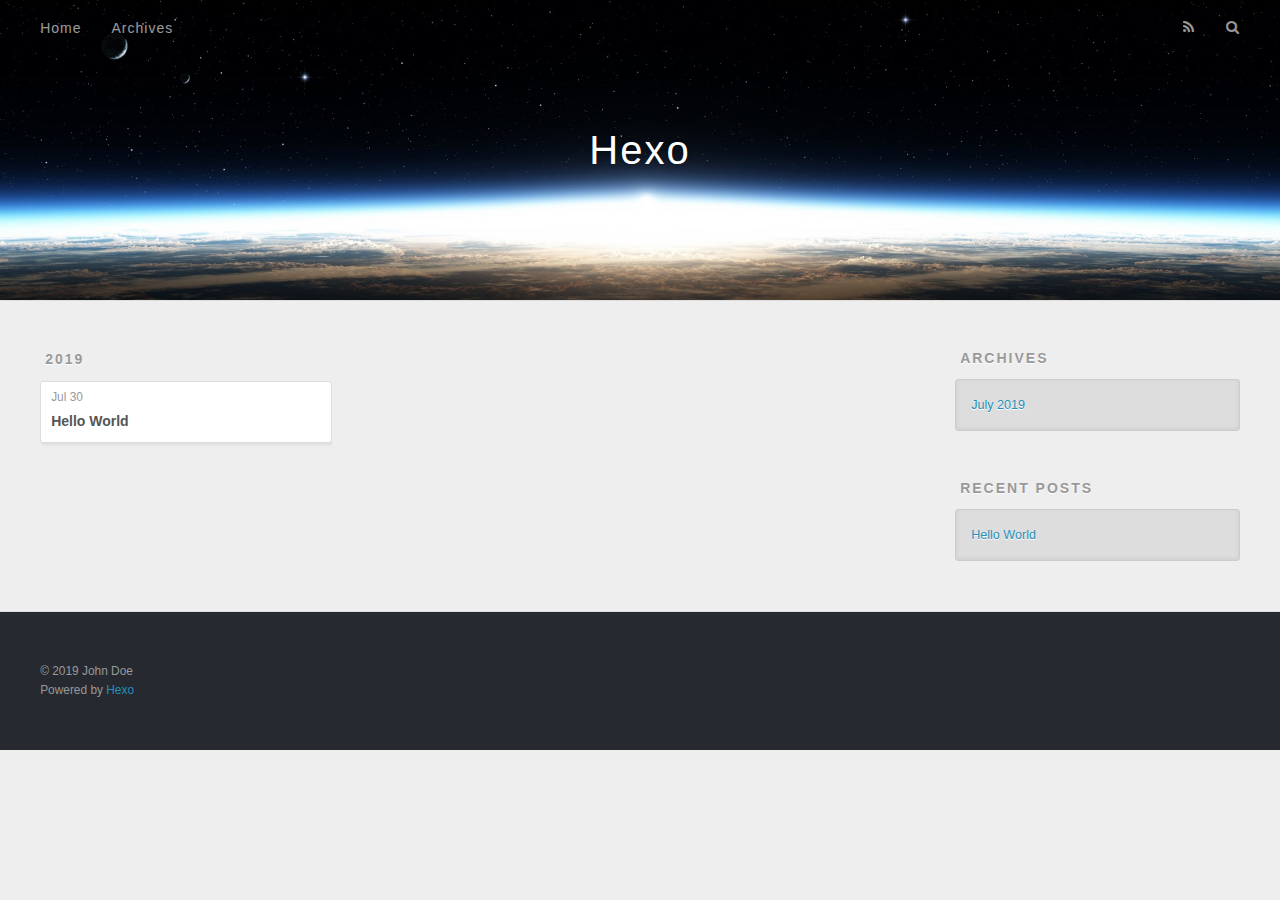
==== archives/index.html @ 925837ee "Site updated: 2019-07-30 12:01:15" ====
<!DOCTYPE html>
<html>
<head><meta name="generator" content="Hexo 3.9.0">
  <meta charset="utf-8">
  

  
  <title>Archives | Hexo</title>
  <meta name="viewport" content="width=device-width, initial-scale=1, maximum-scale=1">
  <meta property="og:type" content="website">
<meta property="og:title" content="Hexo">
<meta property="og:url" content="http://yoursite.com/archives/index.html">
<meta property="og:site_name" content="Hexo">
<meta property="og:locale" content="default">
<meta name="twitter:card" content="summary">
<meta name="twitter:title" content="Hexo">
  
    <link rel="alternate" href="/atom.xml" title="Hexo" type="application/atom+xml">
  
  
    <link rel="icon" href="/favicon.png">
  
  
    <link href="//fonts.googleapis.com/css?family=Source+Code+Pro" rel="stylesheet" type="text/css">
  
  <link rel="stylesheet" href="/css/style.css">
</head>
</html>
<body>
  <div id="container">
    <div id="wrap">
      <header id="header">
  <div id="banner"></div>
  <div id="header-outer" class="outer">
    <div id="header-title" class="inner">
      <h1 id="logo-wrap">
        <a href="/" id="logo">Hexo</a>
      </h1>
      
    </div>
    <div id="header-inner" class="inner">
      <nav id="main-nav">
        <a id="main-nav-toggle" class="nav-icon"></a>
        
          <a class="main-nav-link" href="/">Home</a>
        
          <a class="main-nav-link" href="/archives">Archives</a>
        
      </nav>
      <nav id="sub-nav">
        
          <a id="nav-rss-link" class="nav-icon" href="/atom.xml" title="RSS Feed"></a>
        
        <a id="nav-search-btn" class="nav-icon" title="Search"></a>
      </nav>
      <div id="search-form-wrap">
        <form action="//google.com/search" method="get" accept-charset="UTF-8" class="search-form"><input type="search" name="q" class="search-form-input" placeholder="Search"><button type="submit" class="search-form-submit">&#xF002;</button><input type="hidden" name="sitesearch" value="http://yoursite.com"></form>
      </div>
    </div>
  </div>
</header>
      <div class="outer">
        <section id="main">
  
  
    
    
      
      
      <section class="archives-wrap">
        <div class="archive-year-wrap">
          <a href="/archives/2019" class="archive-year">2019</a>
        </div>
        <div class="archives">
    
    <article class="archive-article archive-type-post">
  <div class="archive-article-inner">
    <header class="archive-article-header">
      <a href="/2019/07/30/hello-world/" class="archive-article-date">
  <time datetime="2019-07-30T03:27:50.106Z" itemprop="datePublished">Jul 30</time>
</a>
      
  
    <h1 itemprop="name">
      <a class="archive-article-title" href="/2019/07/30/hello-world/">Hello World</a>
    </h1>
  

    </header>
  </div>
</article>
  
  
    </div></section>
  


</section>
        
          <aside id="sidebar">
  
    

  
    

  
    
  
    
  <div class="widget-wrap">
    <h3 class="widget-title">Archives</h3>
    <div class="widget">
      <ul class="archive-list"><li class="archive-list-item"><a class="archive-list-link" href="/archives/2019/07/">July 2019</a></li></ul>
    </div>
  </div>


  
    
  <div class="widget-wrap">
    <h3 class="widget-title">Recent Posts</h3>
    <div class="widget">
      <ul>
        
          <li>
            <a href="/2019/07/30/hello-world/">Hello World</a>
          </li>
        
      </ul>
    </div>
  </div>

  
</aside>
        
      </div>
      <footer id="footer">
  
  <div class="outer">
    <div id="footer-info" class="inner">
      &copy; 2019 John Doe<br>
      Powered by <a href="http://hexo.io/" target="_blank">Hexo</a>
    </div>
  </div>
</footer>
    </div>
    <nav id="mobile-nav">
  
    <a href="/" class="mobile-nav-link">Home</a>
  
    <a href="/archives" class="mobile-nav-link">Archives</a>
  
</nav>
    

<script src="//ajax.googleapis.com/ajax/libs/jquery/2.0.3/jquery.min.js"></script>


  <link rel="stylesheet" href="/fancybox/jquery.fancybox.css">
  <script src="/fancybox/jquery.fancybox.pack.js"></script>


<script src="/js/script.js"></script>



  </div>
</body>
</html>
---- css/style.css ----
body {
  width: 100%;
}
body:before,
body:after {
  content: "";
  display: table;
}
body:after {
  clear: both;
}
html,
body,
div,
span,
applet,
object,
iframe,
h1,
h2,
h3,
h4,
h5,
h6,
p,
blockquote,
pre,
a,
abbr,
acronym,
address,
big,
cite,
code,
del,
dfn,
em,
img,
ins,
kbd,
q,
s,
samp,
small,
strike,
strong,
sub,
sup,
tt,
var,
dl,
dt,
dd,
ol,
ul,
li,
fieldset,
form,
label,
legend,
table,
caption,
tbody,
tfoot,
thead,
tr,
th,
td {
  margin: 0;
  padding: 0;
  border: 0;
  outline: 0;
  font-weight: inherit;
  font-style: inherit;
  font-family: inherit;
  font-size: 100%;
  vertical-align: baseline;
}
body {
  line-height: 1;
  color: #000;
  background: #fff;
}
ol,
ul {
  list-style: none;
}
table {
  border-collapse: separate;
  border-spacing: 0;
  vertical-align: middle;
}
caption,
th,
td {
  text-align: left;
  font-weight: normal;
  vertical-align: middle;
}
a img {
  border: none;
}
input,
button {
  margin: 0;
  padding: 0;
}
input::-moz-focus-inner,
button::-moz-focus-inner {
  border: 0;
  padding: 0;
}
@font-face {
  font-family: FontAwesome;
  font-style: normal;
  font-weight: normal;
  src: url("fonts/fontawesome-webfont.eot?v=#4.0.3");
  src: url("fonts/fontawesome-webfont.eot?#iefix&v=#4.0.3") format("embedded-opentype"), url("fonts/fontawesome-webfont.woff?v=#4.0.3") format("woff"), url("fonts/fontawesome-webfont.ttf?v=#4.0.3") format("truetype"), url("fonts/fontawesome-webfont.svg#fontawesomeregular?v=#4.0.3") format("svg");
}
html,
body,
#container {
  height: 100%;
}
body {
  background: #eee;
  font: 14px -apple-system, BlinkMacSystemFont, "Segoe UI", "Roboto", "Oxygen", "Ubuntu", "Cantarell", "Fira Sans", "Droid Sans", "Helvetica Neue", sans-serif;
  -webkit-text-size-adjust: 100%;
}
.outer {
  max-width: 1220px;
  margin: 0 auto;
  padding: 0 20px;
}
.outer:before,
.outer:after {
  content: "";
  display: table;
}
.outer:after {
  clear: both;
}
.inner {
  display: inline;
  float: left;
  width: 98.33333333333333%;
  margin: 0 0.833333333333333%;
}
.left,
.alignleft {
  float: left;
}
.right,
.alignright {
  float: right;
}
.clear {
  clear: both;
}
#container {
  position: relative;
}
.mobile-nav-on {
  overflow: hidden;
}
#wrap {
  height: 100%;
  width: 100%;
  position: absolute;
  top: 0;
  left: 0;
  -webkit-transition: 0.2s ease-out;
  -moz-transition: 0.2s ease-out;
  -ms-transition: 0.2s ease-out;
  transition: 0.2s ease-out;
  z-index: 1;
  background: #eee;
}
.mobile-nav-on #wrap {
  left: 280px;
}
@media screen and (min-width: 768px) {
  #main {
    display: inline;
    float: left;
    width: 73.33333333333333%;
    margin: 0 0.833333333333333%;
  }
}
.article-date,
.article-category-link,
.archive-year,
.widget-title {
  text-decoration: none;
  text-transform: uppercase;
  letter-spacing: 2px;
  color: #999;
  margin-bottom: 1em;
  margin-left: 5px;
  line-height: 1em;
  text-shadow: 0 1px #fff;
  font-weight: bold;
}
.article-inner,
.archive-article-inner {
  background: #fff;
  -webkit-box-shadow: 1px 2px 3px #ddd;
  box-shadow: 1px 2px 3px #ddd;
  border: 1px solid #ddd;
  border-radius: 3px;
}
.article-entry h1,
.widget h1 {
  font-size: 2em;
}
.article-entry h2,
.widget h2 {
  font-size: 1.5em;
}
.article-entry h3,
.widget h3 {
  font-size: 1.3em;
}
.article-entry h4,
.widget h4 {
  font-size: 1.2em;
}
.article-entry h5,
.widget h5 {
  font-size: 1em;
}
.article-entry h6,
.widget h6 {
  font-size: 1em;
  color: #999;
}
.article-entry hr,
.widget hr {
  border: 1px dashed #ddd;
}
.article-entry strong,
.widget strong {
  font-weight: bold;
}
.article-entry em,
.widget em,
.article-entry cite,
.widget cite {
  font-style: italic;
}
.article-entry sup,
.widget sup,
.article-entry sub,
.widget sub {
  font-size: 0.75em;
  line-height: 0;
  position: relative;
  vertical-align: baseline;
}
.article-entry sup,
.widget sup {
  top: -0.5em;
}
.article-entry sub,
.widget sub {
  bottom: -0.2em;
}
.article-entry small,
.widget small {
  font-size: 0.85em;
}
.article-entry acronym,
.widget acronym,
.article-entry abbr,
.widget abbr {
  border-bottom: 1px dotted;
}
.article-entry ul,
.widget ul,
.article-entry ol,
.widget ol,
.article-entry dl,
.widget dl {
  margin: 0 20px;
  line-height: 1.6em;
}
.article-entry ul ul,
.widget ul ul,
.article-entry ol ul,
.widget ol ul,
.article-entry ul ol,
.widget ul ol,
.article-entry ol ol,
.widget ol ol {
  margin-top: 0;
  margin-bottom: 0;
}
.article-entry ul,
.widget ul {
  list-style: disc;
}
.article-entry ol,
.widget ol {
  list-style: decimal;
}
.article-entry dt,
.widget dt {
  font-weight: bold;
}
#header {
  height: 300px;
  position: relative;
  border-bottom: 1px solid #ddd;
}
#header:before,
#header:after {
  content: "";
  position: absolute;
  left: 0;
  right: 0;
  height: 40px;
}
#header:before {
  top: 0;
  background: -webkit-linear-gradient(rgba(0,0,0,0.2), transparent);
  background: -moz-linear-gradient(rgba(0,0,0,0.2), transparent);
  background: -ms-linear-gradient(rgba(0,0,0,0.2), transparent);
  background: linear-gradient(rgba(0,0,0,0.2), transparent);
}
#header:after {
  bottom: 0;
  background: -webkit-linear-gradient(transparent, rgba(0,0,0,0.2));
  background: -moz-linear-gradient(transparent, rgba(0,0,0,0.2));
  background: -ms-linear-gradient(transparent, rgba(0,0,0,0.2));
  background: linear-gradient(transparent, rgba(0,0,0,0.2));
}
#header-outer {
  height: 100%;
  position: relative;
}
#header-inner {
  position: relative;
  overflow: hidden;
}
#banner {
  position: absolute;
  top: 0;
  left: 0;
  width: 100%;
  height: 100%;
  background: url("images/banner.jpg") center #000;
  -webkit-background-size: cover;
  -moz-background-size: cover;
  background-size: cover;
  z-index: -1;
}
#header-title {
  text-align: center;
  height: 40px;
  position: absolute;
  top: 50%;
  left: 0;
  margin-top: -20px;
}
#logo,
#subtitle {
  text-decoration: none;
  color: #fff;
  font-weight: 300;
  text-shadow: 0 1px 4px rgba(0,0,0,0.3);
}
#logo {
  font-size: 40px;
  line-height: 40px;
  letter-spacing: 2px;
}
#subtitle {
  font-size: 16px;
  line-height: 16px;
  letter-spacing: 1px;
}
#subtitle-wrap {
  margin-top: 16px;
}
#main-nav {
  float: left;
  margin-left: -15px;
}
.nav-icon,
.main-nav-link {
  float: left;
  color: #fff;
  opacity: 0.6;
  text-decoration: none;
  text-shadow: 0 1px rgba(0,0,0,0.2);
  -webkit-transition: opacity 0.2s;
  -moz-transition: opacity 0.2s;
  -ms-transition: opacity 0.2s;
  transition: opacity 0.2s;
  display: block;
  padding: 20px 15px;
}
.nav-icon:hover,
.main-nav-link:hover {
  opacity: 1;
}
.nav-icon {
  font-family: FontAwesome;
  text-align: center;
  font-size: 14px;
  width: 14px;
  height: 14px;
  padding: 20px 15px;
  position: relative;
  cursor: pointer;
}
.main-nav-link {
  font-weight: 300;
  letter-spacing: 1px;
}
@media screen and (max-width: 479px) {
  .main-nav-link {
    display: none;
  }
}
#main-nav-toggle {
  display: none;
}
#main-nav-toggle:before {
  content: "\f0c9";
}
@media screen and (max-width: 479px) {
  #main-nav-toggle {
    display: block;
  }
}
#sub-nav {
  float: right;
  margin-right: -15px;
}
#nav-rss-link:before {
  content: "\f09e";
}
#nav-search-btn:before {
  content: "\f002";
}
#search-form-wrap {
  position: absolute;
  top: 15px;
  width: 150px;
  height: 30px;
  right: -150px;
  opacity: 0;
  -webkit-transition: 0.2s ease-out;
  -moz-transition: 0.2s ease-out;
  -ms-transition: 0.2s ease-out;
  transition: 0.2s ease-out;
}
#search-form-wrap.on {
  opacity: 1;
  right: 0;
}
@media screen and (max-width: 479px) {
  #search-form-wrap {
    width: 100%;
    right: -100%;
  }
}
.search-form {
  position: absolute;
  top: 0;
  left: 0;
  right: 0;
  background: #fff;
  padding: 5px 15px;
  border-radius: 15px;
  -webkit-box-shadow: 0 0 10px rgba(0,0,0,0.3);
  box-shadow: 0 0 10px rgba(0,0,0,0.3);
}
.search-form-input {
  border: none;
  background: none;
  color: #555;
  width: 100%;
  font: 13px -apple-system, BlinkMacSystemFont, "Segoe UI", "Roboto", "Oxygen", "Ubuntu", "Cantarell", "Fira Sans", "Droid Sans", "Helvetica Neue", sans-serif;
  outline: none;
}
.search-form-input::-webkit-search-results-decoration,
.search-form-input::-webkit-search-cancel-button {
  -webkit-appearance: none;
}
.search-form-submit {
  position: absolute;
  top: 50%;
  right: 10px;
  margin-top: -7px;
  font: 13px FontAwesome;
  border: none;
  background: none;
  color: #bbb;
  cursor: pointer;
}
.search-form-submit:hover,
.search-form-submit:focus {
  color: #777;
}
.article {
  margin: 50px 0;
}
.article-inner {
  overflow: hidden;
}
.article-meta:before,
.article-meta:after {
  content: "";
  display: table;
}
.article-meta:after {
  clear: both;
}
.article-date {
  float: left;
}
.article-category {
  float: left;
  line-height: 1em;
  color: #ccc;
  text-shadow: 0 1px #fff;
  margin-left: 8px;
}
.article-category:before {
  content: "\2022";
}
.article-category-link {
  margin: 0 12px 1em;
}
.article-header {
  padding: 20px 20px 0;
}
.article-title {
  text-decoration: none;
  font-size: 2em;
  font-weight: bold;
  color: #555;
  line-height: 1.1em;
  -webkit-transition: color 0.2s;
  -moz-transition: color 0.2s;
  -ms-transition: color 0.2s;
  transition: color 0.2s;
}
a.article-title:hover {
  color: #258fb8;
}
.article-entry {
  color: #555;
  padding: 0 20px;
}
.article-entry:before,
.article-entry:after {
  content: "";
  display: table;
}
.article-entry:after {
  clear: both;
}
.article-entry p,
.article-entry table {
  line-height: 1.6em;
  margin: 1.6em 0;
}
.article-entry h1,
.article-entry h2,
.article-entry h3,
.article-entry h4,
.article-entry h5,
.article-entry h6 {
  font-weight: bold;
}
.article-entry h1,
.article-entry h2,
.article-entry h3,
.article-entry h4,
.article-entry h5,
.article-entry h6 {
  line-height: 1.1em;
  margin: 1.1em 0;
}
.article-entry a {
  color: #258fb8;
  text-decoration: none;
}
.article-entry a:hover {
  text-decoration: underline;
}
.article-entry ul,
.article-entry ol,
.article-entry dl {
  margin-top: 1.6em;
  margin-bottom: 1.6em;
}
.article-entry img,
.article-entry video {
  max-width: 100%;
  height: auto;
  display: block;
  margin: auto;
}
.article-entry iframe {
  border: none;
}
.article-entry table {
  width: 100%;
  border-collapse: collapse;
  border-spacing: 0;
}
.article-entry th {
  font-weight: bold;
  border-bottom: 3px solid #ddd;
  padding-bottom: 0.5em;
}
.article-entry td {
  border-bottom: 1px solid #ddd;
  padding: 10px 0;
}
.article-entry blockquote {
  font-family: Georgia, "Times New Roman", serif;
  font-size: 1.4em;
  margin: 1.6em 20px;
  text-align: center;
}
.article-entry blockquote footer {
  font-size: 14px;
  margin: 1.6em 0;
  font-family: -apple-system, BlinkMacSystemFont, "Segoe UI", "Roboto", "Oxygen", "Ubuntu", "Cantarell", "Fira Sans", "Droid Sans", "Helvetica Neue", sans-serif;
}
.article-entry blockquote footer cite:before {
  content: "—";
  padding: 0 0.5em;
}
.article-entry .pullquote {
  text-align: left;
  width: 45%;
  margin: 0;
}
.article-entry .pullquote.left {
  margin-left: 0.5em;
  margin-right: 1em;
}
.article-entry .pullquote.right {
  margin-right: 0.5em;
  margin-left: 1em;
}
.article-entry .caption {
  color: #999;
  display: block;
  font-size: 0.9em;
  margin-top: 0.5em;
  position: relative;
  text-align: center;
}
.article-entry .video-container {
  position: relative;
  padding-top: 56.25%;
  height: 0;
  overflow: hidden;
}
.article-entry .video-container iframe,
.article-entry .video-container object,
.article-entry .video-container embed {
  position: absolute;
  top: 0;
  left: 0;
  width: 100%;
  height: 100%;
  margin-top: 0;
}
.article-more-link a {
  display: inline-block;
  line-height: 1em;
  padding: 6px 15px;
  border-radius: 15px;
  background: #eee;
  color: #999;
  text-shadow: 0 1px #fff;
  text-decoration: none;
}
.article-more-link a:hover {
  background: #258fb8;
  color: #fff;
  text-decoration: none;
  text-shadow: 0 1px #1e7293;
}
.article-footer {
  font-size: 0.85em;
  line-height: 1.6em;
  border-top: 1px solid #ddd;
  padding-top: 1.6em;
  margin: 0 20px 20px;
}
.article-footer:before,
.article-footer:after {
  content: "";
  display: table;
}
.article-footer:after {
  clear: both;
}
.article-footer a {
  color: #999;
  text-decoration: none;
}
.article-footer a:hover {
  color: #555;
}
.article-tag-list-item {
  float: left;
  margin-right: 10px;
}
.article-tag-list-link:before {
  content: "#";
}
.article-comment-link {
  float: right;
}
.article-comment-link:before {
  content: "\f075";
  font-family: FontAwesome;
  padding-right: 8px;
}
.article-share-link {
  cursor: pointer;
  float: right;
  margin-left: 20px;
}
.article-share-link:before {
  content: "\f064";
  font-family: FontAwesome;
  padding-right: 6px;
}
#article-nav {
  position: relative;
}
#article-nav:before,
#article-nav:after {
  content: "";
  display: table;
}
#article-nav:after {
  clear: both;
}
@media screen and (min-width: 768px) {
  #article-nav {
    margin: 50px 0;
  }
  #article-nav:before {
    width: 8px;
    height: 8px;
    position: absolute;
    top: 50%;
    left: 50%;
    margin-top: -4px;
    margin-left: -4px;
    content: "";
    border-radius: 50%;
    background: #ddd;
    -webkit-box-shadow: 0 1px 2px #fff;
    box-shadow: 0 1px 2px #fff;
  }
}
.article-nav-link-wrap {
  text-decoration: none;
  text-shadow: 0 1px #fff;
  color: #999;
  -webkit-box-sizing: border-box;
  -moz-box-sizing: border-box;
  box-sizing: border-box;
  margin-top: 50px;
  text-align: center;
  display: block;
}
.article-nav-link-wrap:hover {
  color: #555;
}
@media screen and (min-width: 768px) {
  .article-nav-link-wrap {
    width: 50%;
    margin-top: 0;
  }
}
@media screen and (min-width: 768px) {
  #article-nav-newer {
    float: left;
    text-align: right;
    padding-right: 20px;
  }
}
@media screen and (min-width: 768px) {
  #article-nav-older {
    float: right;
    text-align: left;
    padding-left: 20px;
  }
}
.article-nav-caption {
  text-transform: uppercase;
  letter-spacing: 2px;
  color: #ddd;
  line-height: 1em;
  font-weight: bold;
}
#article-nav-newer .article-nav-caption {
  margin-right: -2px;
}
.article-nav-title {
  font-size: 0.85em;
  line-height: 1.6em;
  margin-top: 0.5em;
}
.article-share-box {
  position: absolute;
  display: none;
  background: #fff;
  -webkit-box-shadow: 1px 2px 10px rgba(0,0,0,0.2);
  box-shadow: 1px 2px 10px rgba(0,0,0,0.2);
  border-radius: 3px;
  margin-left: -145px;
  overflow: hidden;
  z-index: 1;
}
.article-share-box.on {
  display: block;
}
.article-share-input {
  width: 100%;
  background: none;
  -webkit-box-sizing: border-box;
  -moz-box-sizing: border-box;
  box-sizing: border-box;
  font: 14px -apple-system, BlinkMacSystemFont, "Segoe UI", "Roboto", "Oxygen", "Ubuntu", "Cantarell", "Fira Sans", "Droid Sans", "Helvetica Neue", sans-serif;
  padding: 0 15px;
  color: #555;
  outline: none;
  border: 1px solid #ddd;
  border-radius: 3px 3px 0 0;
  height: 36px;
  line-height: 36px;
}
.article-share-links {
  background: #eee;
}
.article-share-links:before,
.article-share-links:after {
  content: "";
  display: table;
}
.article-share-links:after {
  clear: both;
}
.article-share-twitter,
.article-share-facebook,
.article-share-pinterest,
.article-share-google {
  width: 50px;
  height: 36px;
  display: block;
  float: left;
  position: relative;
  color: #999;
  text-shadow: 0 1px #fff;
}
.article-share-twitter:before,
.article-share-facebook:before,
.article-share-pinterest:before,
.article-share-google:before {
  font-size: 20px;
  font-family: FontAwesome;
  width: 20px;
  height: 20px;
  position: absolute;
  top: 50%;
  left: 50%;
  margin-top: -10px;
  margin-left: -10px;
  text-align: center;
}
.article-share-twitter:hover,
.article-share-facebook:hover,
.article-share-pinterest:hover,
.article-share-google:hover {
  color: #fff;
}
.article-share-twitter:before {
  content: "\f099";
}
.article-share-twitter:hover {
  background: #00aced;
  text-shadow: 0 1px #008abe;
}
.article-share-facebook:before {
  content: "\f09a";
}
.article-share-facebook:hover {
  background: #3b5998;
  text-shadow: 0 1px #2f477a;
}
.article-share-pinterest:before {
  content: "\f0d2";
}
.article-share-pinterest:hover {
  background: #cb2027;
  text-shadow: 0 1px #a21a1f;
}
.article-share-google:before {
  content: "\f0d5";
}
.article-share-google:hover {
  background: #dd4b39;
  text-shadow: 0 1px #be3221;
}
.article-gallery {
  background: #000;
  position: relative;
}
.article-gallery-photos {
  position: relative;
  overflow: hidden;
}
.article-gallery-img {
  display: none;
  max-width: 100%;
}
.article-gallery-img:first-child {
  display: block;
}
.article-gallery-img.loaded {
  position: absolute;
  display: block;
}
.article-gallery-img img {
  display: block;
  max-width: 100%;
  margin: 0 auto;
}
#comments {
  background: #fff;
  -webkit-box-shadow: 1px 2px 3px #ddd;
  box-shadow: 1px 2px 3px #ddd;
  padding: 20px;
  border: 1px solid #ddd;
  border-radius: 3px;
  margin: 50px 0;
}
#comments a {
  color: #258fb8;
}
.archives-wrap {
  margin: 50px 0;
}
.archives:before,
.archives:after {
  content: "";
  display: table;
}
.archives:after {
  clear: both;
}
.archive-year-wrap {
  margin-bottom: 1em;
}
.archives {
  -webkit-column-gap: 10px;
  -moz-column-gap: 10px;
  column-gap: 10px;
}
@media screen and (min-width: 480px) and (max-width: 767px) {
  .archives {
    -webkit-column-count: 2;
    -moz-column-count: 2;
    column-count: 2;
  }
}
@media screen and (min-width: 768px) {
  .archives {
    -webkit-column-count: 3;
    -moz-column-count: 3;
    column-count: 3;
  }
}
.archive-article {
  -webkit-column-break-inside: avoid;
  page-break-inside: avoid;
  overflow: hidden;
  break-inside: avoid-column;
}
.archive-article-inner {
  padding: 10px;
  margin-bottom: 15px;
}
.archive-article-title {
  text-decoration: none;
  font-weight: bold;
  color: #555;
  -webkit-transition: color 0.2s;
  -moz-transition: color 0.2s;
  -ms-transition: color 0.2s;
  transition: color 0.2s;
  line-height: 1.6em;
}
.archive-article-title:hover {
  color: #258fb8;
}
.archive-article-footer {
  margin-top: 1em;
}
.archive-article-date {
  color: #999;
  text-decoration: none;
  font-size: 0.85em;
  line-height: 1em;
  margin-bottom: 0.5em;
  display: block;
}
#page-nav {
  margin: 50px auto;
  background: #fff;
  -webkit-box-shadow: 1px 2px 3px #ddd;
  box-shadow: 1px 2px 3px #ddd;
  border: 1px solid #ddd;
  border-radius: 3px;
  text-align: center;
  color: #999;
  overflow: hidden;
}
#page-nav:before,
#page-nav:after {
  content: "";
  display: table;
}
#page-nav:after {
  clear: both;
}
#page-nav a,
#page-nav span {
  padding: 10px 20px;
  line-height: 1;
  height: 2ex;
}
#page-nav a {
  color: #999;
  text-decoration: none;
}
#page-nav a:hover {
  background: #999;
  color: #fff;
}
#page-nav .prev {
  float: left;
}
#page-nav .next {
  float: right;
}
#page-nav .page-number {
  display: inline-block;
}
@media screen and (max-width: 479px) {
  #page-nav .page-number {
    display: none;
  }
}
#page-nav .current {
  color: #555;
  font-weight: bold;
}
#page-nav .space {
  color: #ddd;
}
#footer {
  background: #262a30;
  padding: 50px 0;
  border-top: 1px solid #ddd;
  color: #999;
}
#footer a {
  color: #258fb8;
  text-decoration: none;
}
#footer a:hover {
  text-decoration: underline;
}
#footer-info {
  line-height: 1.6em;
  font-size: 0.85em;
}
.article-entry pre,
.article-entry .highlight {
  background: #2d2d2d;
  margin: 0 -20px;
  padding: 15px 20px;
  border-style: solid;
  border-color: #ddd;
  border-width: 1px 0;
  overflow: auto;
  color: #ccc;
  line-height: 22.400000000000002px;
}
.article-entry .highlight .gutter pre,
.article-entry .gist .gist-file .gist-data .line-numbers {
  color: #666;
  font-size: 0.85em;
}
.article-entry pre,
.article-entry code {
  font-family: "Source Code Pro", Consolas, Monaco, Menlo, Consolas, monospace;
}
.article-entry code {
  background: #eee;
  text-shadow: 0 1px #fff;
  padding: 0 0.3em;
}
.article-entry pre code {
  background: none;
  text-shadow: none;
  padding: 0;
}
.article-entry .highlight pre {
  border: none;
  margin: 0;
  padding: 0;
}
.article-entry .highlight table {
  margin: 0;
  width: auto;
}
.article-entry .highlight td {
  border: none;
  padding: 0;
}
.article-entry .highlight figcaption {
  font-size: 0.85em;
  color: #999;
  line-height: 1em;
  margin-bottom: 1em;
}
.article-entry .highlight figcaption:before,
.article-entry .highlight figcaption:after {
  content: "";
  display: table;
}
.article-entry .highlight figcaption:after {
  clear: both;
}
.article-entry .highlight figcaption a {
  float: right;
}
.article-entry .highlight .gutter pre {
  text-align: right;
  padding-right: 20px;
}
.article-entry .highlight .line {
  height: 22.400000000000002px;
}
.article-entry .highlight .line.marked {
  background: #515151;
}
.article-entry .gist {
  margin: 0 -20px;
  border-style: solid;
  border-color: #ddd;
  border-width: 1px 0;
  background: #2d2d2d;
  padding: 15px 20px 15px 0;
}
.article-entry .gist .gist-file {
  border: none;
  font-family: "Source Code Pro", Consolas, Monaco, Menlo, Consolas, monospace;
  margin: 0;
}
.article-entry .gist .gist-file .gist-data {
  background: none;
  border: none;
}
.article-entry .gist .gist-file .gist-data .line-numbers {
  background: none;
  border: none;
  padding: 0 20px 0 0;
}
.article-entry .gist .gist-file .gist-data .line-data {
  padding: 0 !important;
}
.article-entry .gist .gist-file .highlight {
  margin: 0;
  padding: 0;
  border: none;
}
.article-entry .gist .gist-file .gist-meta {
  background: #2d2d2d;
  color: #999;
  font: 0.85em -apple-system, BlinkMacSystemFont, "Segoe UI", "Roboto", "Oxygen", "Ubuntu", "Cantarell", "Fira Sans", "Droid Sans", "Helvetica Neue", sans-serif;
  text-shadow: 0 0;
  padding: 0;
  margin-top: 1em;
  margin-left: 20px;
}
.article-entry .gist .gist-file .gist-meta a {
  color: #258fb8;
  font-weight: normal;
}
.article-entry .gist .gist-file .gist-meta a:hover {
  text-decoration: underline;
}
pre .comment,
pre .title {
  color: #999;
}
pre .variable,
pre .attribute,
pre .tag,
pre .regexp,
pre .ruby .constant,
pre .xml .tag .title,
pre .xml .pi,
pre .xml .doctype,
pre .html .doctype,
pre .css .id,
pre .css .class,
pre .css .pseudo {
  color: #f2777a;
}
pre .number,
pre .preprocessor,
pre .built_in,
pre .literal,
pre .params,
pre .constant {
  color: #f99157;
}
pre .class,
pre .ruby .class .title,
pre .css .rules .attribute {
  color: #9c9;
}
pre .string,
pre .value,
pre .inheritance,
pre .header,
pre .ruby .symbol,
pre .xml .cdata {
  color: #9c9;
}
pre .css .hexcolor {
  color: #6cc;
}
pre .function,
pre .python .decorator,
pre .python .title,
pre .ruby .function .title,
pre .ruby .title .keyword,
pre .perl .sub,
pre .javascript .title,
pre .coffeescript .title {
  color: #69c;
}
pre .keyword,
pre .javascript .function {
  color: #c9c;
}
@media screen and (max-width: 479px) {
  #mobile-nav {
    position: absolute;
    top: 0;
    left: 0;
    width: 280px;
    height: 100%;
    background: #191919;
    border-right: 1px solid #fff;
  }
}
@media screen and (max-width: 479px) {
  .mobile-nav-link {
    display: block;
    color: #999;
    text-decoration: none;
    padding: 15px 20px;
    font-weight: bold;
  }
  .mobile-nav-link:hover {
    color: #fff;
  }
}
@media screen and (min-width: 768px) {
  #sidebar {
    display: inline;
    float: left;
    width: 23.333333333333332%;
    margin: 0 0.833333333333333%;
  }
}
.widget-wrap {
  margin: 50px 0;
}
.widget {
  color: #777;
  text-shadow: 0 1px #fff;
  background: #ddd;
  -webkit-box-shadow: 0 -1px 4px #ccc inset;
  box-shadow: 0 -1px 4px #ccc inset;
  border: 1px solid #ccc;
  padding: 15px;
  border-radius: 3px;
}
.widget a {
  color: #258fb8;
  text-decoration: none;
}
.widget a:hover {
  text-decoration: underline;
}
.widget ul ul,
.widget ol ul,
.widget dl ul,
.widget ul ol,
.widget ol ol,
.widget dl ol,
.widget ul dl,
.widget ol dl,
.widget dl dl {
  margin-left: 15px;
  list-style: disc;
}
.widget {
  line-height: 1.6em;
  word-wrap: break-word;
  font-size: 0.9em;
}
.widget ul,
.widget ol {
  list-style: none;
  margin: 0;
}
.widget ul ul,
.widget ol ul,
.widget ul ol,
.widget ol ol {
  margin: 0 20px;
}
.widget ul ul,
.widget ol ul {
  list-style: disc;
}
.widget ul ol,
.widget ol ol {
  list-style: decimal;
}
.category-list-count,
.tag-list-count,
.archive-list-count {
  padding-left: 5px;
  color: #999;
  font-size: 0.85em;
}
.category-list-count:before,
.tag-list-count:before,
.archive-list-count:before {
  content: "(";
}
.category-list-count:after,
.tag-list-count:after,
.archive-list-count:after {
  content: ")";
}
.tagcloud a {
  margin-right: 5px;
  display: inline-block;
}
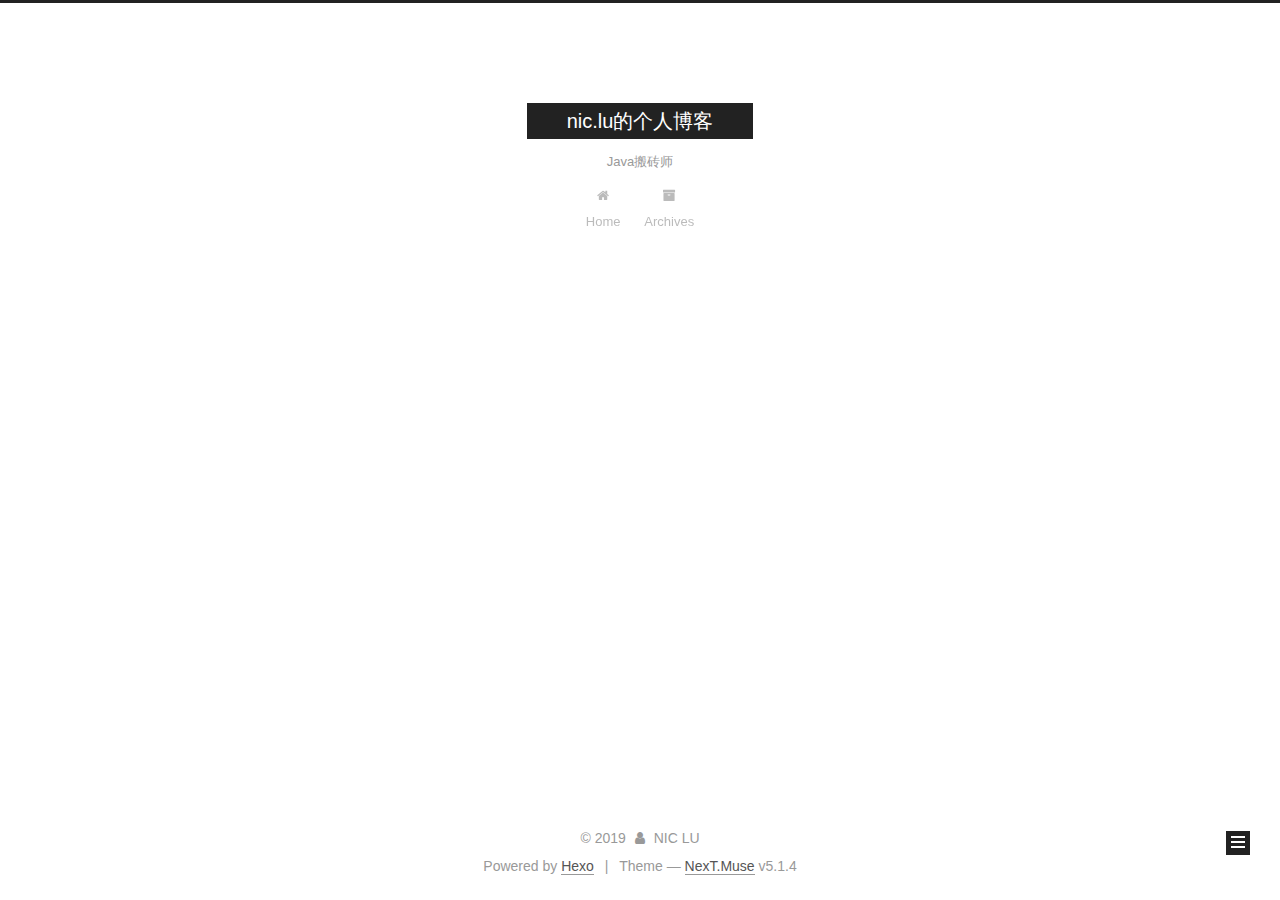
==== commit 7ae0d99f: "Site updated: 2019-07-30 12:11:55" ====
--- a/archives/index.html
+++ b/archives/index.html
@@ -1,170 +1,587 @@
 <!DOCTYPE html>
-<html>
+
+
+
+  
+
+
+<html class="theme-next muse use-motion" lang>
 <head><meta name="generator" content="Hexo 3.9.0">
-  <meta charset="utf-8">
-  
-
-  
-  <title>Archives | Hexo</title>
-  <meta name="viewport" content="width=device-width, initial-scale=1, maximum-scale=1">
-  <meta property="og:type" content="website">
-<meta property="og:title" content="Hexo">
-<meta property="og:url" content="http://yoursite.com/archives/index.html">
-<meta property="og:site_name" content="Hexo">
+  <meta charset="UTF-8">
+<meta http-equiv="X-UA-Compatible" content="IE=edge">
+<meta name="viewport" content="width=device-width, initial-scale=1, maximum-scale=1">
+<meta name="theme-color" content="#222">
+
+
+
+
+
+
+
+
+
+<meta http-equiv="Cache-Control" content="no-transform">
+<meta http-equiv="Cache-Control" content="no-siteapp">
+
+
+
+
+
+
+
+
+
+
+
+
+
+
+
+
+  
+  
+  <link href="/lib/fancybox/source/jquery.fancybox.css?v=2.1.5" rel="stylesheet" type="text/css">
+
+
+
+
+
+
+
+<link href="/lib/font-awesome/css/font-awesome.min.css?v=4.6.2" rel="stylesheet" type="text/css">
+
+<link href="/css/main.css?v=5.1.4" rel="stylesheet" type="text/css">
+
+
+  <link rel="apple-touch-icon" sizes="180x180" href="/images/apple-touch-icon-next.png?v=5.1.4">
+
+
+  <link rel="icon" type="image/png" sizes="32x32" href="/images/favicon-32x32-next.png?v=5.1.4">
+
+
+  <link rel="icon" type="image/png" sizes="16x16" href="/images/favicon-16x16-next.png?v=5.1.4">
+
+
+  <link rel="mask-icon" href="/images/logo.svg?v=5.1.4" color="#222">
+
+
+
+
+
+  <meta name="keywords" content="Hexo, NexT">
+
+
+
+
+
+
+
+
+
+
+<meta name="description" content="java">
+<meta property="og:type" content="website">
+<meta property="og:title" content="nic.lu的个人博客">
+<meta property="og:url" content="https://nic-lu.github.io/archives/index.html">
+<meta property="og:site_name" content="nic.lu的个人博客">
+<meta property="og:description" content="java">
 <meta property="og:locale" content="default">
 <meta name="twitter:card" content="summary">
-<meta name="twitter:title" content="Hexo">
-  
-    <link rel="alternate" href="/atom.xml" title="Hexo" type="application/atom+xml">
-  
-  
-    <link rel="icon" href="/favicon.png">
-  
-  
-    <link href="//fonts.googleapis.com/css?family=Source+Code+Pro" rel="stylesheet" type="text/css">
-  
-  <link rel="stylesheet" href="/css/style.css">
+<meta name="twitter:title" content="nic.lu的个人博客">
+<meta name="twitter:description" content="java">
+
+
+
+<script type="text/javascript" id="hexo.configurations">
+  var NexT = window.NexT || {};
+  var CONFIG = {
+    root: '/',
+    scheme: 'Muse',
+    version: '5.1.4',
+    sidebar: {"position":"left","display":"post","offset":12,"b2t":false,"scrollpercent":false,"onmobile":false},
+    fancybox: true,
+    tabs: true,
+    motion: {"enable":true,"async":false,"transition":{"post_block":"fadeIn","post_header":"slideDownIn","post_body":"slideDownIn","coll_header":"slideLeftIn","sidebar":"slideUpIn"}},
+    duoshuo: {
+      userId: '0',
+      author: 'Author'
+    },
+    algolia: {
+      applicationID: '',
+      apiKey: '',
+      indexName: '',
+      hits: {"per_page":10},
+      labels: {"input_placeholder":"Search for Posts","hits_empty":"We didn't find any results for the search: ${query}","hits_stats":"${hits} results found in ${time} ms"}
+    }
+  };
+</script>
+
+
+
+  <link rel="canonical" href="https://nic-lu.github.io/archives/">
+
+
+
+
+
+  <title>Archive | nic.lu的个人博客</title>
+  
+
+
+
+
+
+
+
+
 </head>
-</html>
-<body>
-  <div id="container">
-    <div id="wrap">
-      <header id="header">
-  <div id="banner"></div>
-  <div id="header-outer" class="outer">
-    <div id="header-title" class="inner">
-      <h1 id="logo-wrap">
-        <a href="/" id="logo">Hexo</a>
-      </h1>
-      
+
+<body itemscope itemtype="http://schema.org/WebPage" lang="default">
+
+  
+  
+    
+  
+
+  <div class="container sidebar-position-left page-archive">
+    <div class="headband"></div>
+
+    <header id="header" class="header" itemscope itemtype="http://schema.org/WPHeader">
+      <div class="header-inner"><div class="site-brand-wrapper">
+  <div class="site-meta ">
+    
+
+    <div class="custom-logo-site-title">
+      <a href="/" class="brand" rel="start">
+        <span class="logo-line-before"><i></i></span>
+        <span class="site-title">nic.lu的个人博客</span>
+        <span class="logo-line-after"><i></i></span>
+      </a>
     </div>
-    <div id="header-inner" class="inner">
-      <nav id="main-nav">
-        <a id="main-nav-toggle" class="nav-icon"></a>
-        
-          <a class="main-nav-link" href="/">Home</a>
-        
-          <a class="main-nav-link" href="/archives">Archives</a>
-        
-      </nav>
-      <nav id="sub-nav">
-        
-          <a id="nav-rss-link" class="nav-icon" href="/atom.xml" title="RSS Feed"></a>
-        
-        <a id="nav-search-btn" class="nav-icon" title="Search"></a>
-      </nav>
-      <div id="search-form-wrap">
-        <form action="//google.com/search" method="get" accept-charset="UTF-8" class="search-form"><input type="search" name="q" class="search-form-input" placeholder="Search"><button type="submit" class="search-form-submit">&#xF002;</button><input type="hidden" name="sitesearch" value="http://yoursite.com"></form>
+      
+        <p class="site-subtitle">Java搬砖师</p>
+      
+  </div>
+
+  <div class="site-nav-toggle">
+    <button>
+      <span class="btn-bar"></span>
+      <span class="btn-bar"></span>
+      <span class="btn-bar"></span>
+    </button>
+  </div>
+</div>
+
+<nav class="site-nav">
+  
+
+  
+    <ul id="menu" class="menu">
+      
+        
+        <li class="menu-item menu-item-home">
+          <a href="/" rel="section">
+            
+              <i class="menu-item-icon fa fa-fw fa-home"></i> <br>
+            
+            Home
+          </a>
+        </li>
+      
+        
+        <li class="menu-item menu-item-archives">
+          <a href="/archives/" rel="section">
+            
+              <i class="menu-item-icon fa fa-fw fa-archive"></i> <br>
+            
+            Archives
+          </a>
+        </li>
+      
+
+      
+    </ul>
+  
+
+  
+</nav>
+
+
+
+ </div>
+    </header>
+
+    <main id="main" class="main">
+      <div class="main-inner">
+        <div class="content-wrap">
+          <div id="content" class="content">
+            
+
+  
+  
+  
+  <div class="post-block archive">
+    <div id="posts" class="posts-collapse">
+      <span class="archive-move-on"></span>
+
+      <span class="archive-page-counter">
+        
+        
+        
+          
+        
+        Um..! 2 posts in total. Keep on posting.
+      </span>
+
+      
+
+        
+        
+        
+
+        
+          
+          <div class="collection-title">
+            <h1 class="archive-year" id="archive-year-2019">2019</h1>
+          </div>
+        
+        
+
+        
+
+  <article class="post post-type-normal" itemscope itemtype="http://schema.org/Article">
+    <header class="post-header">
+
+      <h2 class="post-title">
+        
+            <a class="post-title-link" href="/2019/07/30/helloworld/" itemprop="url">
+              
+                <span itemprop="name">helloworld</span>
+              
+            </a>
+        
+      </h2>
+
+      <div class="post-meta">
+        <time class="post-time" itemprop="dateCreated" datetime="2019-07-30T12:03:06+08:00" content="2019-07-30">
+          07-30
+        </time>
       </div>
+
+    </header>
+  </article>
+
+
+
+      
+
+        
+        
+        
+
+        
+        
+
+        
+
+  <article class="post post-type-normal" itemscope itemtype="http://schema.org/Article">
+    <header class="post-header">
+
+      <h2 class="post-title">
+        
+            <a class="post-title-link" href="/2019/07/30/hello-world/" itemprop="url">
+              
+                <span itemprop="name">Hello World</span>
+              
+            </a>
+        
+      </h2>
+
+      <div class="post-meta">
+        <time class="post-time" itemprop="dateCreated" datetime="2019-07-30T11:27:50+08:00" content="2019-07-30">
+          07-30
+        </time>
+      </div>
+
+    </header>
+  </article>
+
+
+
+      
+
     </div>
   </div>
-</header>
-      <div class="outer">
-        <section id="main">
-  
-  
-    
-    
-      
-      
-      <section class="archives-wrap">
-        <div class="archive-year-wrap">
-          <a href="/archives/2019" class="archive-year">2019</a>
+  
+  
+  
+
+  
+
+
+
+          </div>
+          
+
+
+          
+
         </div>
-        <div class="archives">
-    
-    <article class="archive-article archive-type-post">
-  <div class="archive-article-inner">
-    <header class="archive-article-header">
-      <a href="/2019/07/30/hello-world/" class="archive-article-date">
-  <time datetime="2019-07-30T03:27:50.106Z" itemprop="datePublished">Jul 30</time>
-</a>
-      
-  
-    <h1 itemprop="name">
-      <a class="archive-article-title" href="/2019/07/30/hello-world/">Hello World</a>
-    </h1>
-  
-
-    </header>
-  </div>
-</article>
-  
-  
-    </div></section>
-  
-
-
-</section>
-        
-          <aside id="sidebar">
-  
-    
-
-  
-    
-
-  
-    
-  
-    
-  <div class="widget-wrap">
-    <h3 class="widget-title">Archives</h3>
-    <div class="widget">
-      <ul class="archive-list"><li class="archive-list-item"><a class="archive-list-link" href="/archives/2019/07/">July 2019</a></li></ul>
+        
+          
+  
+  <div class="sidebar-toggle">
+    <div class="sidebar-toggle-line-wrap">
+      <span class="sidebar-toggle-line sidebar-toggle-line-first"></span>
+      <span class="sidebar-toggle-line sidebar-toggle-line-middle"></span>
+      <span class="sidebar-toggle-line sidebar-toggle-line-last"></span>
     </div>
   </div>
 
-
-  
+  <aside id="sidebar" class="sidebar">
     
-  <div class="widget-wrap">
-    <h3 class="widget-title">Recent Posts</h3>
-    <div class="widget">
-      <ul>
-        
-          <li>
-            <a href="/2019/07/30/hello-world/">Hello World</a>
-          </li>
-        
-      </ul>
+    <div class="sidebar-inner">
+
+      
+
+      
+
+      <section class="site-overview-wrap sidebar-panel sidebar-panel-active">
+        <div class="site-overview">
+          <div class="site-author motion-element" itemprop="author" itemscope itemtype="http://schema.org/Person">
+            
+              <p class="site-author-name" itemprop="name">NIC LU</p>
+              <p class="site-description motion-element" itemprop="description">java</p>
+          </div>
+
+          <nav class="site-state motion-element">
+
+            
+              <div class="site-state-item site-state-posts">
+              
+                <a href="/archives/">
+              
+                  <span class="site-state-item-count">2</span>
+                  <span class="site-state-item-name">posts</span>
+                </a>
+              </div>
+            
+
+            
+
+            
+
+          </nav>
+
+          
+
+          
+
+          
+          
+
+          
+          
+
+          
+
+        </div>
+      </section>
+
+      
+
+      
+
     </div>
+  </aside>
+
+
+        
+      </div>
+    </main>
+
+    <footer id="footer" class="footer">
+      <div class="footer-inner">
+        <div class="copyright">&copy; <span itemprop="copyrightYear">2019</span>
+  <span class="with-love">
+    <i class="fa fa-user"></i>
+  </span>
+  <span class="author" itemprop="copyrightHolder">NIC LU</span>
+
+  
+</div>
+
+
+  <div class="powered-by">Powered by <a class="theme-link" target="_blank" href="https://hexo.io">Hexo</a></div>
+
+
+
+  <span class="post-meta-divider">|</span>
+
+
+
+  <div class="theme-info">Theme &mdash; <a class="theme-link" target="_blank" href="https://github.com/iissnan/hexo-theme-next">NexT.Muse</a> v5.1.4</div>
+
+
+
+
+        
+
+
+
+
+
+
+
+        
+      </div>
+    </footer>
+
+    
+      <div class="back-to-top">
+        <i class="fa fa-arrow-up"></i>
+        
+      </div>
+    
+
+    
+
   </div>
 
   
-</aside>
-        
-      </div>
-      <footer id="footer">
-  
-  <div class="outer">
-    <div id="footer-info" class="inner">
-      &copy; 2019 John Doe<br>
-      Powered by <a href="http://hexo.io/" target="_blank">Hexo</a>
-    </div>
-  </div>
-</footer>
-    </div>
-    <nav id="mobile-nav">
-  
-    <a href="/" class="mobile-nav-link">Home</a>
-  
-    <a href="/archives" class="mobile-nav-link">Archives</a>
-  
-</nav>
-    
-
-<script src="//ajax.googleapis.com/ajax/libs/jquery/2.0.3/jquery.min.js"></script>
-
-
-  <link rel="stylesheet" href="/fancybox/jquery.fancybox.css">
-  <script src="/fancybox/jquery.fancybox.pack.js"></script>
-
-
-<script src="/js/script.js"></script>
-
-
-
-  </div>
+
+<script type="text/javascript">
+  if (Object.prototype.toString.call(window.Promise) !== '[object Function]') {
+    window.Promise = null;
+  }
+</script>
+
+
+
+
+
+
+
+
+
+  
+
+
+
+
+
+
+
+
+
+
+
+
+  
+  
+    <script type="text/javascript" src="/lib/jquery/index.js?v=2.1.3"></script>
+  
+
+  
+  
+    <script type="text/javascript" src="/lib/fastclick/lib/fastclick.min.js?v=1.0.6"></script>
+  
+
+  
+  
+    <script type="text/javascript" src="/lib/jquery_lazyload/jquery.lazyload.js?v=1.9.7"></script>
+  
+
+  
+  
+    <script type="text/javascript" src="/lib/velocity/velocity.min.js?v=1.2.1"></script>
+  
+
+  
+  
+    <script type="text/javascript" src="/lib/velocity/velocity.ui.min.js?v=1.2.1"></script>
+  
+
+  
+  
+    <script type="text/javascript" src="/lib/fancybox/source/jquery.fancybox.pack.js?v=2.1.5"></script>
+  
+
+
+  
+
+
+  <script type="text/javascript" src="/js/src/utils.js?v=5.1.4"></script>
+
+  <script type="text/javascript" src="/js/src/motion.js?v=5.1.4"></script>
+
+
+
+  
+  
+
+  
+
+  
+
+
+  <script type="text/javascript" src="/js/src/bootstrap.js?v=5.1.4"></script>
+
+
+
+  
+
+
+  
+
+
+
+
+	
+
+
+
+
+
+  
+
+
+
+
+
+  
+
+
+
+
+
+
+
+
+
+
+
+
+  
+
+
+
+
+
+  
+
+  
+
+  
+
+  
+  
+
+  
+
+  
+
+  
+
 </body>
-</html>+</html>
--- a/css/main.css
+++ b/css/main.css
@@ -0,0 +1,2662 @@
+/* normalize.css v3.0.2 | MIT License | git.io/normalize */
+html {
+  font-family: sans-serif; /* 1 */
+  -ms-text-size-adjust: 100%; /* 2 */
+  -webkit-text-size-adjust: 100%; /* 2 */
+}
+body {
+  margin: 0;
+}
+article,
+aside,
+details,
+figcaption,
+figure,
+footer,
+header,
+hgroup,
+main,
+menu,
+nav,
+section,
+summary {
+  display: block;
+}
+audio,
+canvas,
+progress,
+video {
+  display: inline-block; /* 1 */
+  vertical-align: baseline; /* 2 */
+}
+audio:not([controls]) {
+  display: none;
+  height: 0;
+}
+[hidden],
+template {
+  display: none;
+}
+a {
+  background-color: transparent;
+}
+a:active,
+a:hover {
+  outline: 0;
+}
+abbr[title] {
+  border-bottom: 1px dotted;
+}
+b,
+strong {
+  font-weight: bold;
+}
+dfn {
+  font-style: italic;
+}
+h1 {
+  font-size: 2em;
+  margin: 0.67em 0;
+}
+mark {
+  background: #ff0;
+  color: #000;
+}
+small {
+  font-size: 80%;
+}
+sub,
+sup {
+  font-size: 75%;
+  line-height: 0;
+  position: relative;
+  vertical-align: baseline;
+}
+sup {
+  top: -0.5em;
+}
+sub {
+  bottom: -0.25em;
+}
+img {
+  border: 0;
+}
+svg:not(:root) {
+  overflow: hidden;
+}
+figure {
+  margin: 1em 40px;
+}
+hr {
+  -moz-box-sizing: content-box;
+  box-sizing: content-box;
+  height: 0;
+}
+pre {
+  overflow: auto;
+}
+code,
+kbd,
+pre,
+samp {
+  font-family: monospace, monospace;
+  font-size: 1em;
+}
+button,
+input,
+optgroup,
+select,
+textarea {
+  color: inherit; /* 1 */
+  font: inherit; /* 2 */
+  margin: 0; /* 3 */
+}
+button {
+  overflow: visible;
+}
+button,
+select {
+  text-transform: none;
+}
+button,
+html input[type="button"],
+input[type="reset"],
+input[type="submit"] {
+  -webkit-appearance: button; /* 2 */
+  cursor: pointer; /* 3 */
+}
+button[disabled],
+html input[disabled] {
+  cursor: default;
+}
+button::-moz-focus-inner,
+input::-moz-focus-inner {
+  border: 0;
+  padding: 0;
+}
+input {
+  line-height: normal;
+}
+input[type="checkbox"],
+input[type="radio"] {
+  box-sizing: border-box; /* 1 */
+  padding: 0; /* 2 */
+}
+input[type="number"]::-webkit-inner-spin-button,
+input[type="number"]::-webkit-outer-spin-button {
+  height: auto;
+}
+input[type="search"] {
+  -webkit-appearance: textfield; /* 1 */
+  -moz-box-sizing: content-box;
+  -webkit-box-sizing: content-box; /* 2 */
+  box-sizing: content-box;
+}
+input[type="search"]::-webkit-search-cancel-button,
+input[type="search"]::-webkit-search-decoration {
+  -webkit-appearance: none;
+}
+fieldset {
+  border: 1px solid #c0c0c0;
+  margin: 0 2px;
+  padding: 0.35em 0.625em 0.75em;
+}
+legend {
+  border: 0; /* 1 */
+  padding: 0; /* 2 */
+}
+textarea {
+  overflow: auto;
+}
+optgroup {
+  font-weight: bold;
+}
+table {
+  border-collapse: collapse;
+  border-spacing: 0;
+}
+td,
+th {
+  padding: 0;
+}
+::selection {
+  background: #262a30;
+  color: #fff;
+}
+body {
+  position: relative;
+  font-family: 'Lato', "PingFang SC", "Microsoft YaHei", sans-serif;
+  font-size: 14px;
+  line-height: 2;
+  color: #555;
+  background: #fff;
+}
+@media (max-width: 767px) {
+  body {
+    padding-right: 0 !important;
+  }
+}
+@media (min-width: 768px) and (max-width: 991px) {
+  body {
+    padding-right: 0 !important;
+  }
+}
+@media (min-width: 1600px) {
+  body {
+    font-size: 16px;
+  }
+}
+h1,
+h2,
+h3,
+h4,
+h5,
+h6 {
+  margin: 0;
+  padding: 0;
+  font-weight: bold;
+  line-height: 1.5;
+  font-family: 'Lato', "PingFang SC", "Microsoft YaHei", sans-serif;
+}
+h2,
+h3,
+h4,
+h5,
+h6 {
+  margin: 20px 0 15px;
+}
+h1 {
+  font-size: 22px;
+}
+@media (max-width: 767px) {
+  h1 {
+    font-size: 18px;
+  }
+}
+h2 {
+  font-size: 20px;
+}
+@media (max-width: 767px) {
+  h2 {
+    font-size: 16px;
+  }
+}
+h3 {
+  font-size: 18px;
+}
+@media (max-width: 767px) {
+  h3 {
+    font-size: 14px;
+  }
+}
+h4 {
+  font-size: 16px;
+}
+@media (max-width: 767px) {
+  h4 {
+    font-size: 12px;
+  }
+}
+h5 {
+  font-size: 14px;
+}
+@media (max-width: 767px) {
+  h5 {
+    font-size: 10px;
+  }
+}
+h6 {
+  font-size: 12px;
+}
+@media (max-width: 767px) {
+  h6 {
+    font-size: 8px;
+  }
+}
+p {
+  margin: 0 0 20px 0;
+}
+a {
+  color: #555;
+  text-decoration: none;
+  outline: none;
+  border-bottom: 1px solid #999;
+  word-wrap: break-word;
+}
+a:hover {
+  color: #222;
+  border-bottom-color: #222;
+}
+blockquote {
+  margin: 0;
+  padding: 0;
+}
+img {
+  display: block;
+  margin: auto;
+  max-width: 100%;
+  height: auto;
+}
+hr {
+  margin: 40px 0;
+  height: 3px;
+  border: none;
+  background-color: #ddd;
+  background-image: repeating-linear-gradient(-45deg, #fff, #fff 4px, transparent 4px, transparent 8px);
+}
+blockquote {
+  padding: 0 15px;
+  color: #666;
+  border-left: 4px solid #ddd;
+}
+blockquote cite::before {
+  content: "-";
+  padding: 0 5px;
+}
+dt {
+  font-weight: 700;
+}
+dd {
+  margin: 0;
+  padding: 0;
+}
+kbd {
+  border: 1px solid #ccc;
+  border-radius: 0.2em;
+  box-shadow: 0.1em 0.1em 0.2em rgba(0,0,0,0.1);
+  background-color: #f9f9f9;
+  font-family: inherit;
+  background-image: -webkit-linear-gradient(top, #eee, #fff, #eee);
+  padding: 0.1em 0.3em;
+  white-space: nowrap;
+}
+.text-left {
+  text-align: left;
+}
+.text-center {
+  text-align: center;
+}
+.text-right {
+  text-align: right;
+}
+.text-justify {
+  text-align: justify;
+}
+.text-nowrap {
+  white-space: nowrap;
+}
+.text-lowercase {
+  text-transform: lowercase;
+}
+.text-uppercase {
+  text-transform: uppercase;
+}
+.text-capitalize {
+  text-transform: capitalize;
+}
+.center-block {
+  display: block;
+  margin-left: auto;
+  margin-right: auto;
+}
+.clearfix:before,
+.clearfix:after {
+  content: " ";
+  display: table;
+}
+.clearfix:after {
+  clear: both;
+}
+.pullquote {
+  width: 45%;
+}
+.pullquote.left {
+  float: left;
+  margin-left: 5px;
+  margin-right: 10px;
+}
+.pullquote.right {
+  float: right;
+  margin-left: 10px;
+  margin-right: 5px;
+}
+.affix.affix.affix {
+  position: fixed;
+}
+.translation {
+  margin-top: -20px;
+  font-size: 14px;
+  color: #999;
+}
+.scrollbar-measure {
+  width: 100px;
+  height: 100px;
+  overflow: scroll;
+  position: absolute;
+  top: -9999px;
+}
+.use-motion .motion-element {
+  opacity: 0;
+}
+table {
+  margin: 20px 0;
+  width: 100%;
+  border-collapse: collapse;
+  border-spacing: 0;
+  border: 1px solid #ddd;
+  font-size: 14px;
+  table-layout: fixed;
+  word-wrap: break-all;
+}
+table>tbody>tr:nth-of-type(odd) {
+  background-color: #f9f9f9;
+}
+table>tbody>tr:hover {
+  background-color: #f5f5f5;
+}
+caption,
+th,
+td {
+  padding: 8px;
+  text-align: left;
+  vertical-align: middle;
+  font-weight: normal;
+}
+th,
+td {
+  border-bottom: 3px solid #ddd;
+  border-right: 1px solid #eee;
+}
+th {
+  padding-bottom: 10px;
+  font-weight: 700;
+}
+td {
+  border-bottom-width: 1px;
+}
+html,
+body {
+  height: 100%;
+}
+.container {
+  position: relative;
+  min-height: 100%;
+}
+.header-inner {
+  margin: 0 auto;
+  padding: 100px 0 70px;
+  width: 700px;
+}
+@media (min-width: 1600px) {
+  .container .header-inner {
+    width: 900px;
+  }
+}
+.main {
+  padding-bottom: 150px;
+}
+.main-inner {
+  margin: 0 auto;
+  width: 700px;
+}
+@media (min-width: 1600px) {
+  .container .main-inner {
+    width: 900px;
+  }
+}
+.footer {
+  position: absolute;
+  left: 0;
+  bottom: 0;
+  width: 100%;
+  min-height: 50px;
+}
+.footer-inner {
+  box-sizing: border-box;
+  margin: 20px auto;
+  width: 700px;
+}
+@media (min-width: 1600px) {
+  .container .footer-inner {
+    width: 900px;
+  }
+}
+pre,
+.highlight {
+  overflow: auto;
+  margin: 20px 0;
+  padding: 0;
+  font-size: 13px;
+  color: #4d4d4c;
+  background: #f7f7f7;
+  line-height: 1.6;
+}
+pre,
+code {
+  font-family: consolas, Menlo, "PingFang SC", "Microsoft YaHei", monospace;
+}
+code {
+  padding: 2px 4px;
+  word-wrap: break-word;
+  color: #555;
+  background: #eee;
+  border-radius: 3px;
+  font-size: 13px;
+}
+pre {
+  padding: 10px;
+}
+pre code {
+  padding: 0;
+  color: #4d4d4c;
+  background: none;
+  text-shadow: none;
+}
+.highlight {
+  border-radius: 1px;
+}
+.highlight pre {
+  border: none;
+  margin: 0;
+  padding: 10px 0;
+}
+.highlight table {
+  margin: 0;
+  width: auto;
+  border: none;
+}
+.highlight td {
+  border: none;
+  padding: 0;
+}
+.highlight figcaption {
+  font-size: 1em;
+  color: #4d4d4c;
+  line-height: 1em;
+  margin-bottom: 1em;
+}
+.highlight figcaption:before,
+.highlight figcaption:after {
+  content: " ";
+  display: table;
+}
+.highlight figcaption:after {
+  clear: both;
+}
+.highlight figcaption a {
+  float: right;
+  color: #4d4d4c;
+}
+.highlight figcaption a:hover {
+  border-bottom-color: #4d4d4c;
+}
+.highlight .gutter pre {
+  padding-left: 10px;
+  padding-right: 10px;
+  color: #869194;
+  text-align: right;
+  background-color: #eff2f3;
+}
+.highlight .code pre {
+  width: 100%;
+  padding-left: 10px;
+  padding-right: 10px;
+  background-color: #f7f7f7;
+}
+.highlight .line {
+  height: 20px;
+}
+.gutter {
+  -webkit-user-select: none;
+  -moz-user-select: none;
+  -ms-user-select: none;
+  user-select: none;
+}
+.gist table {
+  width: auto;
+}
+.gist table td {
+  border: none;
+}
+pre .deletion {
+  background: #fdd;
+}
+pre .addition {
+  background: #dfd;
+}
+pre .meta {
+  color: #8959a8;
+}
+pre .comment {
+  color: #8e908c;
+}
+pre .variable,
+pre .attribute,
+pre .tag,
+pre .regexp,
+pre .ruby .constant,
+pre .xml .tag .title,
+pre .xml .pi,
+pre .xml .doctype,
+pre .html .doctype,
+pre .css .id,
+pre .css .class,
+pre .css .pseudo {
+  color: #c82829;
+}
+pre .number,
+pre .preprocessor,
+pre .built_in,
+pre .literal,
+pre .params,
+pre .constant,
+pre .command {
+  color: #f5871f;
+}
+pre .ruby .class .title,
+pre .css .rules .attribute,
+pre .string,
+pre .value,
+pre .inheritance,
+pre .header,
+pre .ruby .symbol,
+pre .xml .cdata,
+pre .special,
+pre .number,
+pre .formula {
+  color: #718c00;
+}
+pre .title,
+pre .css .hexcolor {
+  color: #3e999f;
+}
+pre .function,
+pre .python .decorator,
+pre .python .title,
+pre .ruby .function .title,
+pre .ruby .title .keyword,
+pre .perl .sub,
+pre .javascript .title,
+pre .coffeescript .title {
+  color: #4271ae;
+}
+pre .keyword,
+pre .javascript .function {
+  color: #8959a8;
+}
+.full-image.full-image.full-image.full-image {
+  border: none;
+  max-width: 100%;
+  width: auto;
+  margin: 20px auto 25px;
+}
+@media (min-width: 992px) {
+  .full-image.full-image.full-image.full-image {
+    max-width: none;
+    width: 110%;
+    margin: 25px -5%;
+  }
+}
+.blockquote-center,
+.page-home .post-type-quote blockquote,
+.page-post-detail .post-type-quote blockquote {
+  position: relative;
+  margin: 40px 0;
+  padding: 0;
+  border-left: none;
+  text-align: center;
+}
+.blockquote-center::before,
+.page-home .post-type-quote blockquote::before,
+.page-post-detail .post-type-quote blockquote::before,
+.blockquote-center::after,
+.page-home .post-type-quote blockquote::after,
+.page-post-detail .post-type-quote blockquote::after {
+  position: absolute;
+  content: ' ';
+  display: block;
+  width: 100%;
+  height: 24px;
+  opacity: 0.2;
+  background-repeat: no-repeat;
+  background-position: 0 -6px;
+  background-size: 22px 22px;
+}
+.blockquote-center::before,
+.page-home .post-type-quote blockquote::before,
+.page-post-detail .post-type-quote blockquote::before {
+  top: -20px;
+  background-image: url("../images/quote-l.svg");
+  border-top: 1px solid #ccc;
+}
+.blockquote-center::after,
+.page-home .post-type-quote blockquote::after,
+.page-post-detail .post-type-quote blockquote::after {
+  bottom: -20px;
+  background-image: url("../images/quote-r.svg");
+  border-bottom: 1px solid #ccc;
+  background-position: 100% 8px;
+}
+.blockquote-center p,
+.page-home .post-type-quote blockquote p,
+.page-post-detail .post-type-quote blockquote p,
+.blockquote-center div,
+.page-home .post-type-quote blockquote div,
+.page-post-detail .post-type-quote blockquote div {
+  text-align: center;
+}
+.post .post-body .group-picture img {
+  box-sizing: border-box;
+  padding: 0 3px;
+  border: none;
+}
+.post .group-picture-row {
+  overflow: hidden;
+  margin-top: 6px;
+}
+.post .group-picture-row:first-child {
+  margin-top: 0;
+}
+.post .group-picture-column {
+  float: left;
+}
+.page-post-detail .post-body .group-picture-column {
+  float: none;
+  margin-top: 10px;
+  width: auto !important;
+}
+.page-post-detail .post-body .group-picture-column img {
+  margin: 0 auto;
+}
+.page-archive .group-picture-container {
+  overflow: hidden;
+}
+.page-archive .group-picture-row {
+  float: left;
+}
+.page-archive .group-picture-row:first-child {
+  margin-top: 6px;
+}
+.page-archive .group-picture-column {
+  max-width: 150px;
+  max-height: 150px;
+}
+.post-body .note {
+  position: relative;
+  padding: 15px;
+  margin-bottom: 20px;
+  border: 1px solid #eee;
+  border-left-width: 5px;
+  border-radius: 3px;
+}
+.post-body .note h2,
+.post-body .note h3,
+.post-body .note h4,
+.post-body .note h5,
+.post-body .note h6 {
+  margin-top: 0;
+  margin-bottom: 0;
+  border-bottom: initial;
+  padding-top: 0 !important;
+}
+.post-body .note p:first-child,
+.post-body .note ul:first-child,
+.post-body .note ol:first-child,
+.post-body .note table:first-child,
+.post-body .note pre:first-child,
+.post-body .note blockquote:first-child {
+  margin-top: 0;
+}
+.post-body .note p:last-child,
+.post-body .note ul:last-child,
+.post-body .note ol:last-child,
+.post-body .note table:last-child,
+.post-body .note pre:last-child,
+.post-body .note blockquote:last-child {
+  margin-bottom: 0;
+}
+.post-body .note.default {
+  border-left-color: #777;
+}
+.post-body .note.default h2,
+.post-body .note.default h3,
+.post-body .note.default h4,
+.post-body .note.default h5,
+.post-body .note.default h6 {
+  color: #777;
+}
+.post-body .note.primary {
+  border-left-color: #6f42c1;
+}
+.post-body .note.primary h2,
+.post-body .note.primary h3,
+.post-body .note.primary h4,
+.post-body .note.primary h5,
+.post-body .note.primary h6 {
+  color: #6f42c1;
+}
+.post-body .note.info {
+  border-left-color: #428bca;
+}
+.post-body .note.info h2,
+.post-body .note.info h3,
+.post-body .note.info h4,
+.post-body .note.info h5,
+.post-body .note.info h6 {
+  color: #428bca;
+}
+.post-body .note.success {
+  border-left-color: #5cb85c;
+}
+.post-body .note.success h2,
+.post-body .note.success h3,
+.post-body .note.success h4,
+.post-body .note.success h5,
+.post-body .note.success h6 {
+  color: #5cb85c;
+}
+.post-body .note.warning {
+  border-left-color: #f0ad4e;
+}
+.post-body .note.warning h2,
+.post-body .note.warning h3,
+.post-body .note.warning h4,
+.post-body .note.warning h5,
+.post-body .note.warning h6 {
+  color: #f0ad4e;
+}
+.post-body .note.danger {
+  border-left-color: #d9534f;
+}
+.post-body .note.danger h2,
+.post-body .note.danger h3,
+.post-body .note.danger h4,
+.post-body .note.danger h5,
+.post-body .note.danger h6 {
+  color: #d9534f;
+}
+.post-body .label {
+  display: inline;
+  padding: 0 2px;
+  white-space: nowrap;
+}
+.post-body .label.default {
+  background-color: #f0f0f0;
+}
+.post-body .label.primary {
+  background-color: #efe6f7;
+}
+.post-body .label.info {
+  background-color: #e5f2f8;
+}
+.post-body .label.success {
+  background-color: #e7f4e9;
+}
+.post-body .label.warning {
+  background-color: #fcf6e1;
+}
+.post-body .label.danger {
+  background-color: #fae8eb;
+}
+.post-body .tabs {
+  position: relative;
+  display: block;
+  margin-bottom: 20px;
+  padding-top: 10px;
+}
+.post-body .tabs ul.nav-tabs {
+  margin: 0;
+  padding: 0;
+  display: flex;
+  margin-bottom: -1px;
+}
+@media (max-width: 413px) {
+  .post-body .tabs ul.nav-tabs {
+    display: block;
+    margin-bottom: 5px;
+  }
+}
+.post-body .tabs ul.nav-tabs li.tab {
+  list-style-type: none !important;
+  margin: 0 0.25em 0 0;
+  border-top: 3px solid transparent;
+  border-left: 1px solid transparent;
+  border-right: 1px solid transparent;
+}
+@media (max-width: 413px) {
+  .post-body .tabs ul.nav-tabs li.tab {
+    margin: initial;
+    border-top: 1px solid transparent;
+    border-left: 3px solid transparent;
+    border-right: 1px solid transparent;
+    border-bottom: 1px solid transparent;
+  }
+}
+.post-body .tabs ul.nav-tabs li.tab a {
+  outline: 0;
+  border-bottom: initial;
+  display: block;
+  line-height: 1.8em;
+  padding: 0.25em 0.75em;
+  transition-duration: 0.2s;
+  transition-timing-function: ease-out;
+  transition-delay: 0s;
+}
+.post-body .tabs ul.nav-tabs li.tab a i {
+  width: 1.285714285714286em;
+}
+.post-body .tabs ul.nav-tabs li.tab.active {
+  border-top: 3px solid #fc6423;
+  border-left: 1px solid #ddd;
+  border-right: 1px solid #ddd;
+  background-color: #fff;
+}
+@media (max-width: 413px) {
+  .post-body .tabs ul.nav-tabs li.tab.active {
+    border-top: 1px solid #ddd;
+    border-left: 3px solid #fc6423;
+    border-right: 1px solid #ddd;
+    border-bottom: 1px solid #ddd;
+  }
+}
+.post-body .tabs ul.nav-tabs li.tab.active a {
+  cursor: default;
+  color: #555;
+}
+.post-body .tabs .tab-content {
+  background-color: #fff;
+}
+.post-body .tabs .tab-content .tab-pane {
+  border: 1px solid #ddd;
+  padding: 20px 20px 0 20px;
+}
+.post-body .tabs .tab-content .tab-pane:not(.active) {
+  display: none !important;
+}
+.post-body .tabs .tab-content .tab-pane.active {
+  display: block !important;
+}
+.btn {
+  display: inline-block;
+  padding: 0 20px;
+  font-size: 14px;
+  color: #fff;
+  background: #222;
+  border: 2px solid #222;
+  text-decoration: none;
+  border-radius: 0;
+  transition-property: background-color;
+  transition-duration: 0.2s;
+  transition-timing-function: ease-in-out;
+  transition-delay: 0s;
+  line-height: 2;
+}
+.btn:hover {
+  border-color: #222;
+  color: #222;
+  background: #fff;
+}
+.btn +.btn {
+  margin: 0 0 8px 8px;
+}
+.btn .fa-fw {
+  width: 1.285714285714286em;
+  text-align: left;
+}
+.btn-bar {
+  display: block;
+  width: 22px;
+  height: 2px;
+  background: #555;
+  border-radius: 1px;
+}
+.btn-bar+.btn-bar {
+  margin-top: 4px;
+}
+.pagination {
+  margin: 120px 0 40px;
+  text-align: center;
+  border-top: 1px solid #eee;
+}
+.page-number-basic,
+.pagination .prev,
+.pagination .next,
+.pagination .page-number,
+.pagination .space {
+  display: inline-block;
+  position: relative;
+  top: -1px;
+  margin: 0 10px;
+  padding: 0 11px;
+}
+@media (max-width: 767px) {
+  .page-number-basic,
+  .pagination .prev,
+  .pagination .next,
+  .pagination .page-number,
+  .pagination .space {
+    margin: 0 5px;
+  }
+}
+.pagination .prev,
+.pagination .next,
+.pagination .page-number {
+  border-bottom: 0;
+  border-top: 1px solid #eee;
+  transition-property: border-color;
+  transition-duration: 0.2s;
+  transition-timing-function: ease-in-out;
+  transition-delay: 0s;
+}
+.pagination .prev:hover,
+.pagination .next:hover,
+.pagination .page-number:hover {
+  border-top-color: #222;
+}
+.pagination .space {
+  padding: 0;
+  margin: 0;
+}
+.pagination .prev {
+  margin-left: 0;
+}
+.pagination .next {
+  margin-right: 0;
+}
+.pagination .page-number.current {
+  color: #fff;
+  background: #ccc;
+  border-top-color: #ccc;
+}
+@media (max-width: 767px) {
+  .pagination {
+    border-top: none;
+  }
+  .pagination .prev,
+  .pagination .next,
+  .pagination .page-number {
+    margin-bottom: 10px;
+    border-top: 0;
+    border-bottom: 1px solid #eee;
+    padding: 0 10px;
+  }
+  .pagination .prev:hover,
+  .pagination .next:hover,
+  .pagination .page-number:hover {
+    border-bottom-color: #222;
+  }
+}
+.comments {
+  margin: 60px 20px 0;
+}
+.tag-cloud {
+  text-align: center;
+}
+.tag-cloud a {
+  display: inline-block;
+  margin: 10px;
+}
+.back-to-top {
+  box-sizing: border-box;
+  position: fixed;
+  bottom: -100px;
+  right: 30px;
+  z-index: 1050;
+  padding: 0 6px;
+  width: 24px;
+  background: #222;
+  font-size: 12px;
+  opacity: 1;
+  color: #fff;
+  cursor: pointer;
+  text-align: center;
+  -webkit-transform: translateZ(0);
+  transition-property: bottom;
+  transition-duration: 0.2s;
+  transition-timing-function: ease-in-out;
+  transition-delay: 0s;
+}
+@media (min-width: 768px) and (max-width: 991px) {
+  .back-to-top {
+    display: none !important;
+  }
+}
+@media (max-width: 767px) {
+  .back-to-top {
+    display: none !important;
+  }
+}
+.back-to-top.back-to-top-on {
+  bottom: 19px;
+}
+.header {
+  background: transparent;
+}
+.header-inner {
+  position: relative;
+}
+.headband {
+  height: 3px;
+  background: #222;
+}
+.site-meta {
+  margin: 0;
+  text-align: center;
+}
+@media (max-width: 767px) {
+  .site-meta {
+    text-align: center;
+  }
+}
+.brand {
+  position: relative;
+  display: inline-block;
+  padding: 0 40px;
+  color: #fff;
+  background: #222;
+  border-bottom: none;
+}
+.brand:hover {
+  color: #fff;
+}
+.logo {
+  display: inline-block;
+  margin-right: 5px;
+  line-height: 36px;
+  vertical-align: top;
+}
+.site-title {
+  display: inline-block;
+  vertical-align: top;
+  line-height: 36px;
+  font-size: 20px;
+  font-weight: normal;
+  font-family: 'Lato', "PingFang SC", "Microsoft YaHei", sans-serif;
+}
+.site-subtitle {
+  margin-top: 10px;
+  font-size: 13px;
+  color: #999;
+}
+.use-motion .brand {
+  opacity: 0;
+}
+.use-motion .logo,
+.use-motion .site-title,
+.use-motion .site-subtitle {
+  opacity: 0;
+  position: relative;
+  top: -10px;
+}
+.site-nav-toggle {
+  display: none;
+  position: absolute;
+  top: 10px;
+  left: 10px;
+}
+@media (max-width: 767px) {
+  .site-nav-toggle {
+    display: block;
+  }
+}
+.site-nav-toggle button {
+  margin-top: 2px;
+  padding: 9px 10px;
+  background: transparent;
+  border: none;
+}
+@media (max-width: 767px) {
+  .site-nav {
+    display: none;
+    margin: 0 -10px;
+    padding: 0 10px;
+    clear: both;
+    border-top: 1px solid #ddd;
+  }
+}
+@media (min-width: 768px) and (max-width: 991px) {
+  .site-nav {
+    display: block !important;
+  }
+}
+@media (min-width: 992px) {
+  .site-nav {
+    display: block !important;
+  }
+}
+.menu {
+  margin-top: 20px;
+  padding-left: 0;
+  text-align: center;
+}
+.menu .menu-item {
+  display: inline-block;
+  margin: 0 10px;
+  list-style: none;
+}
+@media screen and (max-width: 767px) {
+  .menu .menu-item {
+    margin-top: 10px;
+  }
+}
+.menu .menu-item a {
+  display: block;
+  font-size: 13px;
+  line-height: inherit;
+  border-bottom: 1px solid transparent;
+  transition-property: border-color;
+  transition-duration: 0.2s;
+  transition-timing-function: ease-in-out;
+  transition-delay: 0s;
+}
+.menu .menu-item a:hover {
+  border-bottom-color: #222;
+}
+.menu .menu-item .fa {
+  margin-right: 5px;
+}
+.use-motion .menu-item {
+  opacity: 0;
+}
+.post-body {
+  font-family: 'Lato', "PingFang SC", "Microsoft YaHei", sans-serif;
+}
+@media (max-width: 767px) {
+  .post-body {
+    word-break: break-word;
+  }
+}
+.post-body .fancybox img {
+  display: block !important;
+  margin: 0 auto;
+  cursor: pointer;
+  cursor: zoom-in;
+  cursor: -webkit-zoom-in;
+}
+.post-body .image-caption,
+.post-body .figure .caption {
+  margin: -20px auto 15px;
+  text-align: center;
+  font-size: 14px;
+  color: #999;
+  font-weight: bold;
+  line-height: 1;
+}
+.post-sticky-flag {
+  display: inline-block;
+  font-size: 16px;
+  -ms-transform: rotate(30deg);
+  -webkit-transform: rotate(30deg);
+  -moz-transform: rotate(30deg);
+  -ms-transform: rotate(30deg);
+  -o-transform: rotate(30deg);
+  transform: rotate(30deg);
+}
+.use-motion .post-block,
+.use-motion .pagination,
+.use-motion .comments {
+  opacity: 0;
+}
+.use-motion .post-header {
+  opacity: 0;
+}
+.use-motion .post-body {
+  opacity: 0;
+}
+.use-motion .collection-title {
+  opacity: 0;
+}
+.posts-expand {
+  padding-top: 40px;
+}
+@media (max-width: 767px) {
+  .posts-expand {
+    margin: 0 20px;
+  }
+  .post-body pre .gutter pre {
+    padding-right: 10px;
+  }
+  .post-body .highlight {
+    margin-left: 0px;
+    margin-right: 0px;
+    padding: 0;
+  }
+  .post-body .highlight .gutter pre {
+    padding-right: 10px;
+  }
+}
+@media (min-width: 992px) {
+  .posts-expand .post-body {
+    text-align: justify;
+  }
+}
+.posts-expand .post-body h2,
+.posts-expand .post-body h3,
+.posts-expand .post-body h4,
+.posts-expand .post-body h5,
+.posts-expand .post-body h6 {
+  padding-top: 10px;
+}
+.posts-expand .post-body h2 .header-anchor,
+.posts-expand .post-body h3 .header-anchor,
+.posts-expand .post-body h4 .header-anchor,
+.posts-expand .post-body h5 .header-anchor,
+.posts-expand .post-body h6 .header-anchor {
+  float: right;
+  margin-left: 10px;
+  color: #ccc;
+  border-bottom-style: none;
+  visibility: hidden;
+}
+.posts-expand .post-body h2 .header-anchor:hover,
+.posts-expand .post-body h3 .header-anchor:hover,
+.posts-expand .post-body h4 .header-anchor:hover,
+.posts-expand .post-body h5 .header-anchor:hover,
+.posts-expand .post-body h6 .header-anchor:hover {
+  color: inherit;
+}
+.posts-expand .post-body h2:hover .header-anchor,
+.posts-expand .post-body h3:hover .header-anchor,
+.posts-expand .post-body h4:hover .header-anchor,
+.posts-expand .post-body h5:hover .header-anchor,
+.posts-expand .post-body h6:hover .header-anchor {
+  visibility: visible;
+}
+.posts-expand .post-body ul li {
+  list-style: circle;
+}
+.posts-expand .post-body img {
+  box-sizing: border-box;
+  margin: auto;
+  padding: 3px;
+  border: 1px solid #ddd;
+}
+.posts-expand .post-body .fancybox img {
+  margin: 0 auto 25px;
+}
+@media (max-width: 767px) {
+  .posts-collapse {
+    margin: 0 20px;
+  }
+  .posts-collapse .post-title,
+  .posts-collapse .post-meta {
+    display: block;
+    width: auto;
+    text-align: left;
+  }
+}
+.posts-collapse {
+  position: relative;
+  z-index: 1010;
+  margin-left: 55px;
+}
+.posts-collapse::after {
+  content: " ";
+  position: absolute;
+  top: 20px;
+  left: 0;
+  margin-left: -2px;
+  width: 4px;
+  height: 100%;
+  background: #f5f5f5;
+  z-index: -1;
+}
+@media (max-width: 767px) {
+  .posts-collapse {
+    margin: 0 20px;
+  }
+}
+.posts-collapse .collection-title {
+  position: relative;
+  margin: 60px 0;
+}
+.posts-collapse .collection-title h1,
+.posts-collapse .collection-title h2 {
+  margin-left: 20px;
+}
+.posts-collapse .collection-title small {
+  color: #bbb;
+  margin-left: 5px;
+}
+.posts-collapse .collection-title::before {
+  content: " ";
+  position: absolute;
+  left: 0;
+  top: 50%;
+  margin-left: -4px;
+  margin-top: -4px;
+  width: 8px;
+  height: 8px;
+  background: #bbb;
+  border-radius: 50%;
+}
+.posts-collapse .post {
+  margin: 30px 0;
+}
+.posts-collapse .post-header {
+  position: relative;
+  transition-duration: 0.2s;
+  transition-timing-function: ease-in-out;
+  transition-delay: 0s;
+  transition-property: border;
+  border-bottom: 1px dashed #ccc;
+}
+.posts-collapse .post-header::before {
+  content: " ";
+  position: absolute;
+  left: 0;
+  top: 12px;
+  width: 6px;
+  height: 6px;
+  margin-left: -4px;
+  background: #bbb;
+  border-radius: 50%;
+  border: 1px solid #fff;
+  transition-duration: 0.2s;
+  transition-timing-function: ease-in-out;
+  transition-delay: 0s;
+  transition-property: background;
+}
+.posts-collapse .post-header:hover {
+  border-bottom-color: #666;
+}
+.posts-collapse .post-header:hover::before {
+  background: #222;
+}
+.posts-collapse .post-meta {
+  position: absolute;
+  font-size: 12px;
+  left: 20px;
+  top: 5px;
+}
+.posts-collapse .post-comments-count {
+  display: none;
+}
+.posts-collapse .post-title {
+  margin-left: 60px;
+  font-size: 16px;
+  font-weight: normal;
+  line-height: inherit;
+}
+.posts-collapse .post-title::after {
+  margin-left: 3px;
+  opacity: 0.6;
+}
+.posts-collapse .post-title a {
+  color: #666;
+  border-bottom: none;
+}
+.page-home .post-type-quote .post-header,
+.page-post-detail .post-type-quote .post-header,
+.page-home .post-type-quote .post-tags,
+.page-post-detail .post-type-quote .post-tags {
+  display: none;
+}
+.posts-expand .post-title {
+  text-align: center;
+  word-break: break-word;
+  font-weight: 400;
+}
+.posts-expand .post-title-link {
+  display: inline-block;
+  position: relative;
+  color: #555;
+  border-bottom: none;
+  line-height: 1.2;
+  vertical-align: top;
+}
+.posts-expand .post-title-link::before {
+  content: "";
+  position: absolute;
+  width: 100%;
+  height: 2px;
+  bottom: 0;
+  left: 0;
+  background-color: #000;
+  visibility: hidden;
+  -webkit-transform: scaleX(0);
+  -moz-transform: scaleX(0);
+  -ms-transform: scaleX(0);
+  -o-transform: scaleX(0);
+  transform: scaleX(0);
+  transition-duration: 0.2s;
+  transition-timing-function: ease-in-out;
+  transition-delay: 0s;
+}
+.posts-expand .post-title-link:hover::before {
+  visibility: visible;
+  -webkit-transform: scaleX(1);
+  -moz-transform: scaleX(1);
+  -ms-transform: scaleX(1);
+  -o-transform: scaleX(1);
+  transform: scaleX(1);
+}
+.posts-expand .post-title-link .fa {
+  font-size: 16px;
+}
+.posts-expand .post-meta {
+  margin: 3px 0 60px 0;
+  color: #999;
+  font-family: 'Lato', "PingFang SC", "Microsoft YaHei", sans-serif;
+  font-size: 12px;
+  text-align: center;
+}
+.posts-expand .post-meta .post-category-list {
+  display: inline-block;
+  margin: 0;
+  padding: 3px;
+}
+.posts-expand .post-meta .post-category-list-link {
+  color: #999;
+}
+.posts-expand .post-meta .post-description {
+  font-size: 14px;
+  margin-top: 2px;
+}
+.post-meta-divider {
+  margin: 0 0.5em;
+}
+.post-meta-item-icon {
+  margin-right: 3px;
+}
+@media (min-width: 768px) and (max-width: 991px) {
+  .post-meta-item-icon {
+    display: inline-block;
+  }
+}
+@media (max-width: 767px) {
+  .post-meta-item-icon {
+    display: inline-block;
+  }
+}
+@media (min-width: 768px) and (max-width: 991px) {
+  .post-meta-item-text {
+    display: none;
+  }
+}
+@media (max-width: 767px) {
+  .post-meta-item-text {
+    display: none;
+  }
+}
+@media (max-width: 767px) {
+  .posts-expand .post-comments-count {
+    display: none;
+  }
+}
+.post-button {
+  margin-top: 40px;
+}
+.posts-expand .post-tags {
+  margin-top: 40px;
+  text-align: center;
+}
+.posts-expand .post-tags a {
+  display: inline-block;
+  margin-right: 10px;
+  font-size: 13px;
+}
+.post-nav {
+  display: table;
+  margin-top: 15px;
+  width: 100%;
+  border-top: 1px solid #eee;
+}
+.post-nav-divider {
+  display: table-cell;
+  width: 10%;
+}
+.post-nav-item {
+  display: table-cell;
+  padding: 10px 0 0 0;
+  width: 45%;
+  vertical-align: top;
+}
+.post-nav-item a {
+  position: relative;
+  display: block;
+  line-height: 25px;
+  font-size: 14px;
+  color: #555;
+  border-bottom: none;
+}
+.post-nav-item a:hover {
+  color: #222;
+  border-bottom: none;
+}
+.post-nav-item a:active {
+  top: 2px;
+}
+.post-nav-item .fa {
+  position: absolute;
+  top: 8px;
+  left: 0;
+  font-size: 12px;
+}
+.post-nav-next a {
+  padding-left: 15px;
+}
+.post-nav-prev {
+  text-align: right;
+}
+.post-nav-prev a {
+  padding-right: 15px;
+}
+.post-nav-prev .fa {
+  right: 0;
+  left: auto;
+}
+.posts-expand .post-eof {
+  display: block;
+  margin: 80px auto 60px;
+  width: 8%;
+  height: 1px;
+  background: #ccc;
+  text-align: center;
+}
+.post:last-child .post-eof.post-eof.post-eof {
+  display: none;
+}
+.post-gallery {
+  display: table;
+  table-layout: fixed;
+  width: 100%;
+  border-collapse: separate;
+}
+.post-gallery-row {
+  display: table-row;
+}
+.post-gallery .post-gallery-img {
+  display: table-cell;
+  text-align: center;
+  vertical-align: middle;
+  border: none;
+}
+.post-gallery .post-gallery-img img {
+  max-width: 100%;
+  max-height: 100%;
+  border: none;
+}
+.fancybox-close,
+.fancybox-close:hover {
+  border: none;
+}
+.rtl.post-body p,
+.rtl.post-body a,
+.rtl.post-body h1,
+.rtl.post-body h2,
+.rtl.post-body h3,
+.rtl.post-body h4,
+.rtl.post-body h5,
+.rtl.post-body h6,
+.rtl.post-body li,
+.rtl.post-body ul,
+.rtl.post-body ol {
+  direction: rtl;
+  font-family: UKIJ Ekran;
+}
+.rtl.post-title {
+  font-family: UKIJ Ekran;
+}
+.sidebar {
+  position: fixed;
+  right: 0;
+  top: 0;
+  bottom: 0;
+  width: 0;
+  z-index: 1040;
+  box-shadow: inset 0 2px 6px #000;
+  background: #222;
+  -webkit-transform: translateZ(0);
+}
+.sidebar a {
+  color: #999;
+  border-bottom-color: #555;
+}
+.sidebar a:hover {
+  color: #eee;
+}
+@media (min-width: 768px) and (max-width: 991px) {
+  .sidebar {
+    display: none !important;
+  }
+}
+@media (max-width: 767px) {
+  .sidebar {
+    display: none !important;
+  }
+}
+.sidebar-inner {
+  position: relative;
+  padding: 20px 10px;
+  color: #999;
+  text-align: center;
+}
+.site-overview-wrap {
+  overflow: hidden;
+}
+.site-overview {
+  overflow-y: auto;
+  overflow-x: hidden;
+}
+.sidebar-toggle {
+  position: fixed;
+  right: 30px;
+  bottom: 45px;
+  width: 14px;
+  height: 14px;
+  padding: 5px;
+  background: #222;
+  line-height: 0;
+  z-index: 1050;
+  cursor: pointer;
+  -webkit-transform: translateZ(0);
+}
+@media (min-width: 768px) and (max-width: 991px) {
+  .sidebar-toggle {
+    display: none !important;
+  }
+}
+@media (max-width: 767px) {
+  .sidebar-toggle {
+    display: none !important;
+  }
+}
+.sidebar-toggle-line {
+  position: relative;
+  display: inline-block;
+  vertical-align: top;
+  height: 2px;
+  width: 100%;
+  background: #fff;
+  margin-top: 3px;
+}
+.sidebar-toggle-line:first-child {
+  margin-top: 0;
+}
+.site-author-image {
+  display: block;
+  margin: 0 auto;
+  padding: 2px;
+  max-width: 96px;
+  height: auto;
+  border: 2px solid #333;
+}
+.site-author-name {
+  margin: 5px 0 0;
+  text-align: center;
+  color: #f5f5f5;
+  font-weight: normal;
+}
+.site-description {
+  margin-top: 5px;
+  text-align: center;
+  font-size: 14px;
+  color: #999;
+}
+.site-state {
+  overflow: hidden;
+  line-height: 1.4;
+  white-space: nowrap;
+  text-align: center;
+}
+.site-state-item {
+  display: inline-block;
+  padding: 0 15px;
+  border-left: 1px solid #333;
+}
+.site-state-item:first-child {
+  border-left: none;
+}
+.site-state-item a {
+  border-bottom: none;
+}
+.site-state-item-count {
+  display: block;
+  text-align: center;
+  color: inherit;
+  font-weight: 600;
+  font-size: 18px;
+}
+.site-state-item-name {
+  font-size: 13px;
+  color: inherit;
+}
+.feed-link {
+  margin-top: 20px;
+}
+.feed-link a {
+  display: inline-block;
+  padding: 0 15px;
+  color: #fc6423;
+  border: 1px solid #fc6423;
+  border-radius: 4px;
+}
+.feed-link a i {
+  color: #fc6423;
+  font-size: 14px;
+}
+.feed-link a:hover {
+  color: #fff;
+  background: #fc6423;
+}
+.feed-link a:hover i {
+  color: #fff;
+}
+.links-of-author {
+  margin-top: 20px;
+}
+.links-of-author a {
+  display: inline-block;
+  vertical-align: middle;
+  margin-right: 10px;
+  margin-bottom: 10px;
+  border-bottom-color: #555;
+  font-size: 13px;
+}
+.links-of-author a:before {
+  display: inline-block;
+  vertical-align: middle;
+  margin-right: 3px;
+  content: " ";
+  width: 4px;
+  height: 4px;
+  border-radius: 50%;
+  background: #f6ff53;
+}
+.links-of-blogroll {
+  font-size: 13px;
+}
+.links-of-blogroll-title {
+  margin-top: 20px;
+  font-size: 14px;
+  font-weight: 600;
+}
+.links-of-blogroll-list {
+  margin: 0;
+  padding: 0;
+  list-style: none;
+}
+.links-of-blogroll-item {
+  padding: 2px 10px;
+}
+.links-of-blogroll-item a {
+  max-width: 280px;
+  box-sizing: border-box;
+  display: inline-block;
+  overflow: hidden;
+  white-space: nowrap;
+  text-overflow: ellipsis;
+}
+.sidebar-nav {
+  margin: 0 0 20px;
+  padding-left: 0;
+}
+.sidebar-nav li {
+  display: inline-block;
+  cursor: pointer;
+  border-bottom: 1px solid transparent;
+  font-size: 14px;
+  color: #555;
+}
+.sidebar-nav li:hover {
+  color: #f5f5f5;
+}
+.page-post-detail .sidebar-nav-toc {
+  padding: 0 5px;
+}
+.page-post-detail .sidebar-nav-overview {
+  margin-left: 10px;
+}
+.sidebar-nav .sidebar-nav-active {
+  color: #87daff;
+  border-bottom-color: #87daff;
+}
+.sidebar-nav .sidebar-nav-active:hover {
+  color: #87daff;
+}
+.sidebar-panel {
+  display: none;
+}
+.sidebar-panel-active {
+  display: block;
+}
+.post-toc-empty {
+  font-size: 14px;
+  color: #666;
+}
+.post-toc-wrap {
+  overflow: hidden;
+}
+.post-toc {
+  overflow: auto;
+}
+.post-toc ol {
+  margin: 0;
+  padding: 0 2px 5px 10px;
+  text-align: left;
+  list-style: none;
+  font-size: 14px;
+}
+.post-toc ol > ol {
+  padding-left: 0;
+}
+.post-toc ol a {
+  transition-duration: 0.2s;
+  transition-timing-function: ease-in-out;
+  transition-delay: 0s;
+  transition-property: all;
+  color: #999;
+  border-bottom-color: #555;
+}
+.post-toc ol a:hover {
+  color: #ccc;
+  border-bottom-color: #ccc;
+}
+.post-toc .nav-item {
+  overflow: hidden;
+  text-overflow: ellipsis;
+  text-align: justify;
+  white-space: nowrap;
+  line-height: 1.8;
+}
+.post-toc .nav .nav-child {
+  display: none;
+}
+.post-toc .nav .active > .nav-child {
+  display: block;
+}
+.post-toc .nav .active-current > .nav-child {
+  display: block;
+}
+.post-toc .nav .active-current > .nav-child > .nav-item {
+  display: block;
+}
+.post-toc .nav .active > a {
+  color: #87daff;
+  border-bottom-color: #87daff;
+}
+.post-toc .nav .active-current > a {
+  color: #87daff;
+}
+.post-toc .nav .active-current > a:hover {
+  color: #87daff;
+}
+.footer {
+  font-size: 14px;
+  color: #999;
+}
+.footer img {
+  border: none;
+}
+.footer-inner {
+  text-align: center;
+}
+.with-love {
+  display: inline-block;
+  margin: 0 5px;
+}
+.powered-by,
+.theme-info {
+  display: inline-block;
+}
+.cc-license {
+  margin-top: 10px;
+  text-align: center;
+}
+.cc-license .cc-opacity {
+  opacity: 0.7;
+  border-bottom: none;
+}
+.cc-license .cc-opacity:hover {
+  opacity: 0.9;
+}
+.cc-license img {
+  display: inline-block;
+}
+.theme-next #ds-thread #ds-reset {
+  color: #555;
+}
+.theme-next #ds-thread #ds-reset .ds-replybox {
+  margin-bottom: 30px;
+}
+.theme-next #ds-thread #ds-reset .ds-replybox .ds-avatar,
+.theme-next #ds-reset .ds-avatar img {
+  box-shadow: none;
+}
+.theme-next #ds-thread #ds-reset .ds-textarea-wrapper {
+  border-color: #c7d4e1;
+  background: none;
+  border-top-right-radius: 3px;
+  border-top-left-radius: 3px;
+}
+.theme-next #ds-thread #ds-reset .ds-textarea-wrapper textarea {
+  height: 60px;
+}
+.theme-next #ds-reset .ds-rounded-top {
+  border-radius: 0;
+}
+.theme-next #ds-thread #ds-reset .ds-post-toolbar {
+  box-sizing: border-box;
+  border: 1px solid #c7d4e1;
+  background: #f6f8fa;
+}
+.theme-next #ds-thread #ds-reset .ds-post-options {
+  height: 40px;
+  border: none;
+  background: none;
+}
+.theme-next #ds-thread #ds-reset .ds-toolbar-buttons {
+  top: 11px;
+}
+.theme-next #ds-thread #ds-reset .ds-sync {
+  top: 5px;
+}
+.theme-next #ds-thread #ds-reset .ds-post-button {
+  top: 4px;
+  right: 5px;
+  width: 90px;
+  height: 30px;
+  border: 1px solid #c5ced7;
+  border-radius: 3px;
+  background-image: linear-gradient(#fbfbfc, #f5f7f9);
+  color: #60676d;
+}
+.theme-next #ds-thread #ds-reset .ds-post-button:hover {
+  background-position: 0 -30px;
+  color: #60676d;
+}
+.theme-next #ds-thread #ds-reset .ds-comments-info {
+  padding: 10px 0;
+}
+.theme-next #ds-thread #ds-reset .ds-sort {
+  display: none;
+}
+.theme-next #ds-thread #ds-reset li.ds-tab a.ds-current {
+  border: none;
+  background: #f6f8fa;
+  color: #60676d;
+}
+.theme-next #ds-thread #ds-reset li.ds-tab a.ds-current:hover {
+  background-color: #e9f0f7;
+  color: #60676d;
+}
+.theme-next #ds-thread #ds-reset li.ds-tab a {
+  border-radius: 2px;
+  padding: 5px;
+}
+.theme-next #ds-thread #ds-reset .ds-login-buttons p {
+  color: #999;
+  line-height: 36px;
+}
+.theme-next #ds-thread #ds-reset .ds-login-buttons .ds-service-list li {
+  height: 28px;
+}
+.theme-next #ds-thread #ds-reset .ds-service-list a {
+  background: none;
+  padding: 5px;
+  border: 1px solid;
+  border-radius: 3px;
+  text-align: center;
+}
+.theme-next #ds-thread #ds-reset .ds-service-list a:hover {
+  color: #fff;
+  background: #666;
+}
+.theme-next #ds-thread #ds-reset .ds-service-list .ds-weibo {
+  color: #fc9b00;
+  border-color: #fc9b00;
+}
+.theme-next #ds-thread #ds-reset .ds-service-list .ds-weibo:hover {
+  background: #fc9b00;
+}
+.theme-next #ds-thread #ds-reset .ds-service-list .ds-qq {
+  color: #60a3ec;
+  border-color: #60a3ec;
+}
+.theme-next #ds-thread #ds-reset .ds-service-list .ds-qq:hover {
+  background: #60a3ec;
+}
+.theme-next #ds-thread #ds-reset .ds-service-list .ds-renren {
+  color: #2e7ac4;
+  border-color: #2e7ac4;
+}
+.theme-next #ds-thread #ds-reset .ds-service-list .ds-renren:hover {
+  background: #2e7ac4;
+}
+.theme-next #ds-thread #ds-reset .ds-service-list .ds-douban {
+  color: #37994c;
+  border-color: #37994c;
+}
+.theme-next #ds-thread #ds-reset .ds-service-list .ds-douban:hover {
+  background: #37994c;
+}
+.theme-next #ds-thread #ds-reset .ds-service-list .ds-kaixin {
+  color: #fef20d;
+  border-color: #fef20d;
+}
+.theme-next #ds-thread #ds-reset .ds-service-list .ds-kaixin:hover {
+  background: #fef20d;
+}
+.theme-next #ds-thread #ds-reset .ds-service-list .ds-netease {
+  color: #f00;
+  border-color: #f00;
+}
+.theme-next #ds-thread #ds-reset .ds-service-list .ds-netease:hover {
+  background: #f00;
+}
+.theme-next #ds-thread #ds-reset .ds-service-list .ds-sohu {
+  color: #ffcb05;
+  border-color: #ffcb05;
+}
+.theme-next #ds-thread #ds-reset .ds-service-list .ds-sohu:hover {
+  background: #ffcb05;
+}
+.theme-next #ds-thread #ds-reset .ds-service-list .ds-baidu {
+  color: #2831e0;
+  border-color: #2831e0;
+}
+.theme-next #ds-thread #ds-reset .ds-service-list .ds-baidu:hover {
+  background: #2831e0;
+}
+.theme-next #ds-thread #ds-reset .ds-service-list .ds-google {
+  color: #166bec;
+  border-color: #166bec;
+}
+.theme-next #ds-thread #ds-reset .ds-service-list .ds-google:hover {
+  background: #166bec;
+}
+.theme-next #ds-thread #ds-reset .ds-service-list .ds-weixin {
+  color: #00ce0d;
+  border-color: #00ce0d;
+}
+.theme-next #ds-thread #ds-reset .ds-service-list .ds-weixin:hover {
+  background: #00ce0d;
+}
+.theme-next #ds-thread #ds-reset .ds-service-list .ds-more-services {
+  border: none;
+}
+.theme-next #ds-thread #ds-reset .ds-service-list .ds-more-services:hover {
+  background: none;
+}
+.theme-next #ds-reset .duoshuo-ua-admin {
+  display: inline-block;
+  color: #f00;
+}
+.theme-next #ds-reset .duoshuo-ua-platform,
+.theme-next #ds-reset .duoshuo-ua-browser {
+  color: #ccc;
+}
+.theme-next #ds-reset .duoshuo-ua-platform .fa,
+.theme-next #ds-reset .duoshuo-ua-browser .fa {
+  display: inline-block;
+  margin-right: 3px;
+}
+.theme-next #ds-reset .duoshuo-ua-separator {
+  display: inline-block;
+  margin-left: 5px;
+}
+.theme-next .this_ua {
+  background-color: #ccc !important;
+  border-radius: 4px;
+  padding: 0 5px !important;
+  margin: 1px 1px !important;
+  border: 1px solid #bbb !important;
+  color: #fff;
+  display: inline-block !important;
+}
+.theme-next .this_ua.admin {
+  background-color: #d9534f !important;
+  border-color: #d9534f !important;
+}
+.theme-next .this_ua.platform.iOS,
+.theme-next .this_ua.platform.Mac,
+.theme-next .this_ua.platform.Windows {
+  background-color: #39b3d7 !important;
+  border-color: #46b8da !important;
+}
+.theme-next .this_ua.platform.Linux {
+  background-color: #3a3a3a !important;
+  border-color: #1f1f1f !important;
+}
+.theme-next .this_ua.platform.Android {
+  background-color: #00c47d !important;
+  border-color: #01b171 !important;
+}
+.theme-next .this_ua.browser.Mobile,
+.theme-next .this_ua.browser.Chrome {
+  background-color: #5cb85c !important;
+  border-color: #4cae4c !important;
+}
+.theme-next .this_ua.browser.Firefox {
+  background-color: #f0ad4e !important;
+  border-color: #eea236 !important;
+}
+.theme-next .this_ua.browser.Maxthon,
+.theme-next .this_ua.browser.IE {
+  background-color: #428bca !important;
+  border-color: #357ebd !important;
+}
+.theme-next .this_ua.browser.baidu,
+.theme-next .this_ua.browser.UCBrowser,
+.theme-next .this_ua.browser.Opera {
+  background-color: #d9534f !important;
+  border-color: #d43f3a !important;
+}
+.theme-next .this_ua.browser.Android,
+.theme-next .this_ua.browser.QQBrowser {
+  background-color: #78ace9 !important;
+  border-color: #4cae4c !important;
+}
+.post-spread {
+  margin-top: 20px;
+  text-align: center;
+}
+.jiathis_style {
+  display: inline-block;
+}
+.jiathis_style a {
+  border: none;
+}
+.fa {
+  font-family: FontAwesome !important;
+}
+.post-spread {
+  margin-top: 20px;
+  text-align: center;
+}
+.bdshare-slide-button-box a {
+  border: none;
+}
+.bdsharebuttonbox {
+  display: inline-block;
+}
+.bdsharebuttonbox a {
+  border: none;
+}
+.local-search-pop-overlay {
+  position: fixed;
+  width: 100%;
+  height: 100%;
+  top: 0;
+  left: 0;
+  z-index: 2080;
+  background-color: rgba(0,0,0,0.3);
+}
+.local-search-popup {
+  display: none;
+  position: fixed;
+  top: 10%;
+  left: 50%;
+  margin-left: -350px;
+  width: 700px;
+  height: 80%;
+  padding: 0;
+  background: #fff;
+  color: #333;
+  z-index: 9999;
+  border-radius: 5px;
+}
+@media (max-width: 767px) {
+  .local-search-popup {
+    padding: 0;
+    top: 0;
+    left: 0;
+    margin: 0;
+    width: 100%;
+    height: 100%;
+    border-radius: 0;
+  }
+}
+.local-search-popup ul.search-result-list {
+  padding: 0;
+  margin: 0 5px;
+}
+.local-search-popup p.search-result {
+  border-bottom: 1px dashed #ccc;
+  padding: 5px 0;
+}
+.local-search-popup a.search-result-title {
+  font-weight: bold;
+  font-size: 16px;
+}
+.local-search-popup .search-keyword {
+  border-bottom: 1px dashed #f00;
+  font-weight: bold;
+  color: #f00;
+}
+.local-search-popup .local-search-header {
+  padding: 5px;
+  height: 36px;
+  background: #f5f5f5;
+  border-top-left-radius: 5px;
+  border-top-right-radius: 5px;
+}
+.local-search-popup #local-search-result {
+  overflow: auto;
+  position: relative;
+  padding: 5px 25px;
+  height: calc(100% - 55px);
+}
+.local-search-popup .local-search-input-wrapper {
+  display: inline-block;
+  width: calc(100% - 90px);
+  height: 36px;
+  line-height: 36px;
+  padding: 0 5px;
+}
+.local-search-popup .local-search-input-wrapper input {
+  padding: 8px 0;
+  height: 20px;
+  display: block;
+  width: 100%;
+  outline: none;
+  border: none;
+  background: transparent;
+  vertical-align: middle;
+}
+.local-search-popup .search-icon,
+.local-search-popup .popup-btn-close {
+  display: inline-block;
+  font-size: 18px;
+  color: #999;
+  height: 36px;
+  width: 18px;
+  padding-left: 10px;
+  padding-right: 10px;
+}
+.local-search-popup .search-icon {
+  float: left;
+}
+.local-search-popup .popup-btn-close {
+  border-left: 1px solid #eee;
+  float: right;
+  cursor: pointer;
+}
+.local-search-popup #no-result {
+  position: absolute;
+  left: 50%;
+  top: 50%;
+  -webkit-transform: translate(-50%, -50%);
+  -webkit-transform: translate(-50%, -50%);
+  -moz-transform: translate(-50%, -50%);
+  -ms-transform: translate(-50%, -50%);
+  -o-transform: translate(-50%, -50%);
+  transform: translate(-50%, -50%);
+  color: #ccc;
+}
+.site-uv,
+.site-pv,
+.page-pv {
+  display: inline-block;
+}
+.site-uv .busuanzi-value,
+.site-pv .busuanzi-value,
+.page-pv .busuanzi-value {
+  margin: 0 5px;
+}
+.site-uv {
+  margin-right: 10px;
+}
+.site-uv::after {
+  content: "|";
+  padding-left: 10px;
+}
+.page-archive .archive-page-counter {
+  position: relative;
+  top: 3px;
+  left: 20px;
+}
+@media (max-width: 767px) {
+  .page-archive .archive-page-counter {
+    top: 5px;
+  }
+}
+.page-archive .posts-collapse .archive-move-on {
+  position: absolute;
+  top: 11px;
+  left: 0;
+  margin-left: -6px;
+  width: 10px;
+  height: 10px;
+  opacity: 0.5;
+  background: #555;
+  border: 1px solid #fff;
+  border-radius: 50%;
+}
+.category-all-page .category-all-title {
+  text-align: center;
+}
+.category-all-page .category-all {
+  margin-top: 20px;
+}
+.category-all-page .category-list {
+  margin: 0;
+  padding: 0;
+  list-style: none;
+}
+.category-all-page .category-list-item {
+  margin: 5px 10px;
+}
+.category-all-page .category-list-count {
+  color: #bbb;
+}
+.category-all-page .category-list-count:before {
+  display: inline;
+  content: " (";
+}
+.category-all-page .category-list-count:after {
+  display: inline;
+  content: ") ";
+}
+.category-all-page .category-list-child {
+  padding-left: 10px;
+}
+#schedule ul#event-list {
+  padding-left: 30px;
+}
+#schedule ul#event-list hr {
+  margin: 20px 0 45px 0 !important;
+  background: #222;
+}
+#schedule ul#event-list hr:after {
+  display: inline-block;
+  content: 'NOW';
+  background: #222;
+  color: #fff;
+  font-weight: bold;
+  text-align: right;
+  padding: 0 5px;
+}
+#schedule ul#event-list li.event {
+  margin: 20px 0px;
+  background: #f9f9f9;
+  padding-left: 10px;
+  min-height: 40px;
+}
+#schedule ul#event-list li.event h2.event-summary {
+  margin: 0;
+  padding-bottom: 3px;
+}
+#schedule ul#event-list li.event h2.event-summary:before {
+  display: inline-block;
+  font-family: FontAwesome;
+  font-size: 8px;
+  content: '\f111';
+  vertical-align: middle;
+  margin-right: 25px;
+  color: #bbb;
+}
+#schedule ul#event-list li.event span.event-relative-time {
+  display: inline-block;
+  font-size: 12px;
+  font-weight: 400;
+  padding-left: 12px;
+  color: #bbb;
+}
+#schedule ul#event-list li.event span.event-details {
+  display: block;
+  color: #bbb;
+  margin-left: 56px;
+  padding-top: 3px;
+  padding-bottom: 6px;
+  text-indent: -24px;
+  line-height: 18px;
+}
+#schedule ul#event-list li.event span.event-details:before {
+  text-indent: 0;
+  display: inline-block;
+  width: 14px;
+  font-family: FontAwesome;
+  text-align: center;
+  margin-right: 9px;
+  color: #bbb;
+}
+#schedule ul#event-list li.event span.event-details.event-location:before {
+  content: '\f041';
+}
+#schedule ul#event-list li.event span.event-details.event-duration:before {
+  content: '\f017';
+}
+#schedule ul#event-list li.event-past {
+  background: #fcfcfc;
+}
+#schedule ul#event-list li.event-past > * {
+  opacity: 0.6;
+}
+#schedule ul#event-list li.event-past h2.event-summary {
+  color: #bbb;
+}
+#schedule ul#event-list li.event-past h2.event-summary:before {
+  color: #dfdfdf;
+}
+#schedule ul#event-list li.event-now {
+  background: #222;
+  color: #fff;
+  padding: 15px 0 15px 10px;
+}
+#schedule ul#event-list li.event-now h2.event-summary:before {
+  -webkit-transform: scale(1.2);
+  -moz-transform: scale(1.2);
+  -ms-transform: scale(1.2);
+  -o-transform: scale(1.2);
+  transform: scale(1.2);
+  color: #fff;
+  animation: dot-flash 1s alternate infinite ease-in-out;
+}
+#schedule ul#event-list li.event-now * {
+  color: #fff !important;
+}
+@-moz-keyframes dot-flash {
+  from {
+    opacity: 1;
+    -webkit-transform: scale(1.1);
+    -moz-transform: scale(1.1);
+    -ms-transform: scale(1.1);
+    -o-transform: scale(1.1);
+    transform: scale(1.1);
+  }
+  to {
+    opacity: 0;
+    -webkit-transform: scale(1);
+    -moz-transform: scale(1);
+    -ms-transform: scale(1);
+    -o-transform: scale(1);
+    transform: scale(1);
+  }
+}
+@-webkit-keyframes dot-flash {
+  from {
+    opacity: 1;
+    -webkit-transform: scale(1.1);
+    -moz-transform: scale(1.1);
+    -ms-transform: scale(1.1);
+    -o-transform: scale(1.1);
+    transform: scale(1.1);
+  }
+  to {
+    opacity: 0;
+    -webkit-transform: scale(1);
+    -moz-transform: scale(1);
+    -ms-transform: scale(1);
+    -o-transform: scale(1);
+    transform: scale(1);
+  }
+}
+@-o-keyframes dot-flash {
+  from {
+    opacity: 1;
+    -webkit-transform: scale(1.1);
+    -moz-transform: scale(1.1);
+    -ms-transform: scale(1.1);
+    -o-transform: scale(1.1);
+    transform: scale(1.1);
+  }
+  to {
+    opacity: 0;
+    -webkit-transform: scale(1);
+    -moz-transform: scale(1);
+    -ms-transform: scale(1);
+    -o-transform: scale(1);
+    transform: scale(1);
+  }
+}
+@keyframes dot-flash {
+  from {
+    opacity: 1;
+    -webkit-transform: scale(1.1);
+    -moz-transform: scale(1.1);
+    -ms-transform: scale(1.1);
+    -o-transform: scale(1.1);
+    transform: scale(1.1);
+  }
+  to {
+    opacity: 0;
+    -webkit-transform: scale(1);
+    -moz-transform: scale(1);
+    -ms-transform: scale(1);
+    -o-transform: scale(1);
+    transform: scale(1);
+  }
+}
+.page-post-detail .sidebar-toggle-line {
+  background: #87daff;
+}
+.page-post-detail .comments {
+  overflow: hidden;
+}
+@media (max-width: 767px) {
+  .header-inner,
+  .container .main-inner,
+  .footer-inner {
+    width: auto;
+  }
+}
+embed {
+  display: block;
+  margin: 0px auto 25px auto;
+}
+.custom-logo .site-meta-headline {
+  text-align: center;
+}
+.custom-logo .brand {
+  background: none;
+}
+.custom-logo .site-title {
+  margin: 10px auto 0;
+  font-size: 24px;
+  color: #222;
+}
+.custom-logo .site-title a {
+  border: none;
+}
+.custom-logo-image {
+  margin: 0 auto;
+  padding: 5px;
+  max-width: 150px;
+  background: #fff;
+}
+@media (max-width: 767px) {
+  .site-nav {
+    position: absolute;
+    left: 0;
+    top: 52px;
+    margin: 0;
+    width: 100%;
+    padding: 0;
+    background: #fff;
+    border-bottom: 1px solid #ddd;
+    z-index: 1050;
+  }
+}
+@media (max-width: 767px) {
+  .menu {
+    text-align: left;
+  }
+}
+@media (max-width: 767px) {
+  .menu .menu-item {
+    display: block;
+    margin: 0 10px;
+    vertical-align: top;
+  }
+}
+@media (max-width: 767px) {
+  .menu .menu-item br {
+    display: none;
+  }
+}
+@media (max-width: 767px) {
+  .menu .menu-item a {
+    padding: 5px 10px;
+  }
+}
+.menu .menu-item .fa {
+  margin-right: 0;
+}
+.site-search form {
+  display: none;
+}
+.links-of-blogroll-inline .links-of-blogroll-item {
+  display: inline-block;
+}
